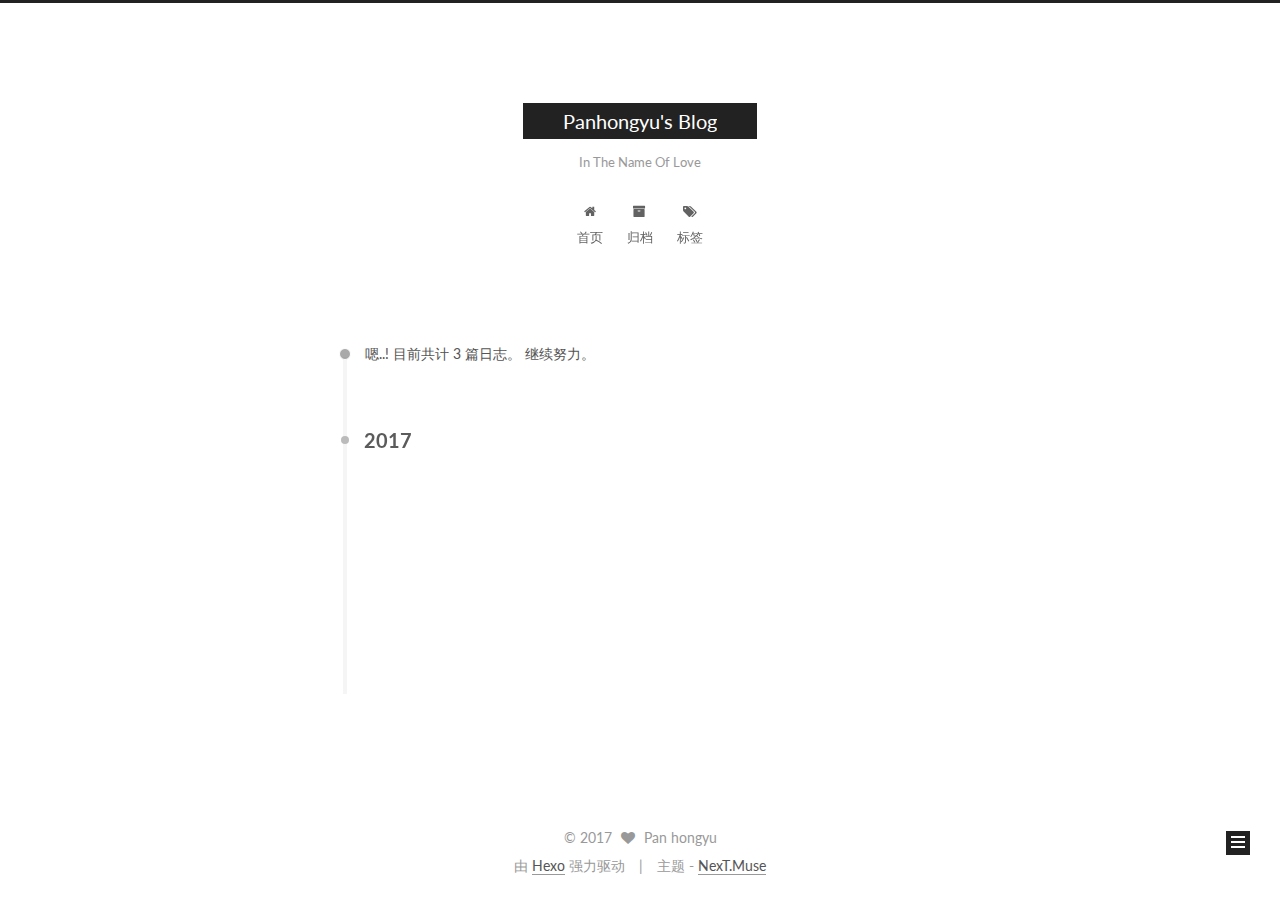
==== archives/index.html @ 6cff79be "Site updated: 2017-04-09 00:14:05" ====
<!doctype html>



  


<html class="theme-next muse use-motion" lang="zh-Hans">
<head>
  <meta charset="UTF-8"/>
<meta http-equiv="X-UA-Compatible" content="IE=edge" />
<meta name="viewport" content="width=device-width, initial-scale=1, maximum-scale=1"/>



<meta http-equiv="Cache-Control" content="no-transform" />
<meta http-equiv="Cache-Control" content="no-siteapp" />















  
  
  <link href="/lib/fancybox/source/jquery.fancybox.css?v=2.1.5" rel="stylesheet" type="text/css" />




  
  
  
  

  
    
    
  

  

  

  

  

  
    
    
    <link href="//fonts.googleapis.com/css?family=Lato:300,300italic,400,400italic,700,700italic&subset=latin,latin-ext" rel="stylesheet" type="text/css">
  






<link href="/lib/font-awesome/css/font-awesome.min.css?v=4.6.2" rel="stylesheet" type="text/css" />

<link href="/css/main.css?v=5.1.0" rel="stylesheet" type="text/css" />


  <meta name="keywords" content="Hexo, NexT" />




  


  <link rel="alternate" href="/atom.xml" title="Panhongyu's Blog" type="application/atom+xml" />




  <link rel="shortcut icon" type="image/x-icon" href="/favicon.ico?v=5.1.0" />






<meta property="og:type" content="website">
<meta property="og:title" content="Panhongyu's Blog">
<meta property="og:url" content="http://yoursite.com/archives/index.html">
<meta property="og:site_name" content="Panhongyu's Blog">
<meta name="twitter:card" content="summary">
<meta name="twitter:title" content="Panhongyu's Blog">



<script type="text/javascript" id="hexo.configurations">
  var NexT = window.NexT || {};
  var CONFIG = {
    root: '/',
    scheme: 'Muse',
    sidebar: {"position":"left","display":"post","offset":12,"offset_float":0,"b2t":false,"scrollpercent":false},
    fancybox: true,
    motion: true,
    duoshuo: {
      userId: '0',
      author: '博主'
    },
    algolia: {
      applicationID: '',
      apiKey: '',
      indexName: '',
      hits: {"per_page":10},
      labels: {"input_placeholder":"Search for Posts","hits_empty":"We didn't find any results for the search: ${query}","hits_stats":"${hits} results found in ${time} ms"}
    }
  };
</script>



  <link rel="canonical" href="http://yoursite.com/archives/"/>





  <title> 归档 | Panhongyu's Blog </title>
</head>

<body itemscope itemtype="http://schema.org/WebPage" lang="zh-Hans">

  














  
  
    
  

  <div class="container sidebar-position-left  page-archive  ">
    <div class="headband"></div>

    <header id="header" class="header" itemscope itemtype="http://schema.org/WPHeader">
      <div class="header-inner"><div class="site-brand-wrapper">
  <div class="site-meta ">
    

    <div class="custom-logo-site-title">
      <a href="/"  class="brand" rel="start">
        <span class="logo-line-before"><i></i></span>
        <span class="site-title">Panhongyu's Blog</span>
        <span class="logo-line-after"><i></i></span>
      </a>
    </div>
      
        <p class="site-subtitle">In The Name Of Love</p>
      
  </div>

  <div class="site-nav-toggle">
    <button>
      <span class="btn-bar"></span>
      <span class="btn-bar"></span>
      <span class="btn-bar"></span>
    </button>
  </div>
</div>

<nav class="site-nav">
  

  
    <ul id="menu" class="menu">
      
        
        <li class="menu-item menu-item-home">
          <a href="/" rel="section">
            
              <i class="menu-item-icon fa fa-fw fa-home"></i> <br />
            
            首页
          </a>
        </li>
      
        
        <li class="menu-item menu-item-archives">
          <a href="/archives" rel="section">
            
              <i class="menu-item-icon fa fa-fw fa-archive"></i> <br />
            
            归档
          </a>
        </li>
      
        
        <li class="menu-item menu-item-tags">
          <a href="/tags" rel="section">
            
              <i class="menu-item-icon fa fa-fw fa-tags"></i> <br />
            
            标签
          </a>
        </li>
      

      
    </ul>
  

  
</nav>



 </div>
    </header>

    <main id="main" class="main">
      <div class="main-inner">
        <div class="content-wrap">
          <div id="content" class="content">
            

  <section id="posts" class="posts-collapse">
    <span class="archive-move-on"></span>

    <span class="archive-page-counter">
      
      
      
        
      
      嗯..! 目前共计 3 篇日志。 继续努力。
    </span>

    

      
      
      

      
        
        <div class="collection-title">
          <h2 class="archive-year motion-element" id="archive-year-2017">2017</h2>
        </div>
      
      

      

  <article class="post post-type-normal" itemscope itemtype="http://schema.org/Article">
    <header class="post-header">

      <h1 class="post-title">
        
            <a class="post-title-link" href="/2017/04/07/Love/" itemprop="url">
              
                <span itemprop="name">Love</span>
              
            </a>
        
      </h1>

      <div class="post-meta">
        <time class="post-time" itemprop="dateCreated"
              datetime="2017-04-07T21:34:29+08:00"
              content="2017-04-07" >
          04-07
        </time>
      </div>

    </header>
  </article>



    

      
      
      

      
      

      

  <article class="post post-type-normal" itemscope itemtype="http://schema.org/Article">
    <header class="post-header">

      <h1 class="post-title">
        
            <a class="post-title-link" href="/2017/04/07/Happy-Birthday/" itemprop="url">
              
                <span itemprop="name">Happy Birthday</span>
              
            </a>
        
      </h1>

      <div class="post-meta">
        <time class="post-time" itemprop="dateCreated"
              datetime="2017-04-07T13:30:59+08:00"
              content="2017-04-07" >
          04-07
        </time>
      </div>

    </header>
  </article>



    

      
      
      

      
      

      

  <article class="post post-type-normal" itemscope itemtype="http://schema.org/Article">
    <header class="post-header">

      <h1 class="post-title">
        
            <a class="post-title-link" href="/2017/04/07/hello-world/" itemprop="url">
              
                <span itemprop="name">Hello World</span>
              
            </a>
        
      </h1>

      <div class="post-meta">
        <time class="post-time" itemprop="dateCreated"
              datetime="2017-04-07T13:23:41+08:00"
              content="2017-04-07" >
          04-07
        </time>
      </div>

    </header>
  </article>



    

  </section>

  



          </div>
          


          

        </div>
        
          
  
  <div class="sidebar-toggle">
    <div class="sidebar-toggle-line-wrap">
      <span class="sidebar-toggle-line sidebar-toggle-line-first"></span>
      <span class="sidebar-toggle-line sidebar-toggle-line-middle"></span>
      <span class="sidebar-toggle-line sidebar-toggle-line-last"></span>
    </div>
  </div>

  <aside id="sidebar" class="sidebar">
    <div class="sidebar-inner">

      

      

      <section class="site-overview sidebar-panel sidebar-panel-active">
        <div class="site-author motion-element" itemprop="author" itemscope itemtype="http://schema.org/Person">
          <img class="site-author-image" itemprop="image"
               src="/images/avatar.gif"
               alt="Pan hongyu" />
          <p class="site-author-name" itemprop="name">Pan hongyu</p>
           
              <p class="site-description motion-element" itemprop="description"></p>
          
        </div>
        <nav class="site-state motion-element">

          
            <div class="site-state-item site-state-posts">
              <a href="/archives">
                <span class="site-state-item-count">3</span>
                <span class="site-state-item-name">日志</span>
              </a>
            </div>
          

          

          

        </nav>

        
          <div class="feed-link motion-element">
            <a href="/atom.xml" rel="alternate">
              <i class="fa fa-rss"></i>
              RSS
            </a>
          </div>
        

        <div class="links-of-author motion-element">
          
        </div>

        
        

        
        

        


      </section>

      

      

    </div>
  </aside>


        
      </div>
    </main>

    <footer id="footer" class="footer">
      <div class="footer-inner">
        <div class="copyright" >
  
  &copy; 
  <span itemprop="copyrightYear">2017</span>
  <span class="with-love">
    <i class="fa fa-heart"></i>
  </span>
  <span class="author" itemprop="copyrightHolder">Pan hongyu</span>
</div>


<div class="powered-by">
  由 <a class="theme-link" href="https://hexo.io">Hexo</a> 强力驱动
</div>

<div class="theme-info">
  主题 -
  <a class="theme-link" href="https://github.com/iissnan/hexo-theme-next">
    NexT.Muse
  </a>
</div>


<script type="text/javascript">  
 window.onload = function() {
    var show = document.getElementById("show");
   setInterval(function() {
    var time = new Date();
// ������ʱ���´�0��ʼȡֵ��+1
    var m = time.getMonth() + 1;
 //�����Լ����͵Ĵ���ʱ��������ֵ
    var t = "��ʾ����"+(time.getFullYear()-2017) + "2017"+ (m-3) + "4"
              + time.getDate() + "8 " + time.getHours() + "19"
               + time.getMinutes() + "35" + time.getSeconds() + "3";
    show.innerHTML = t;
   }, 1000);
  };
</script> 
<div id="show"></div>

        

        
      </div>
    </footer>

    
      <div class="back-to-top">
        <i class="fa fa-arrow-up"></i>
        
      </div>
    

  </div>

  

<script type="text/javascript">
  if (Object.prototype.toString.call(window.Promise) !== '[object Function]') {
    window.Promise = null;
  }
</script>









  






  
  <script type="text/javascript" src="/lib/jquery/index.js?v=2.1.3"></script>

  
  <script type="text/javascript" src="/lib/fastclick/lib/fastclick.min.js?v=1.0.6"></script>

  
  <script type="text/javascript" src="/lib/jquery_lazyload/jquery.lazyload.js?v=1.9.7"></script>

  
  <script type="text/javascript" src="/lib/velocity/velocity.min.js?v=1.2.1"></script>

  
  <script type="text/javascript" src="/lib/velocity/velocity.ui.min.js?v=1.2.1"></script>

  
  <script type="text/javascript" src="/lib/fancybox/source/jquery.fancybox.pack.js?v=2.1.5"></script>


  


  <script type="text/javascript" src="/js/src/utils.js?v=5.1.0"></script>

  <script type="text/javascript" src="/js/src/motion.js?v=5.1.0"></script>



  
  

  
  
    <script type="text/javascript" id="motion.page.archive">
      $('.archive-year').velocity('transition.slideLeftIn');
    </script>
  


  


  <script type="text/javascript" src="/js/src/bootstrap.js?v=5.1.0"></script>



  


  




	





  





  





  






  





  

  

  

  

</body>
</html>
---- css/main.css ----
/* normalize.css v3.0.2 | MIT License | git.io/normalize */
html {
  font-family: sans-serif; /* 1 */
  -ms-text-size-adjust: 100%; /* 2 */
  -webkit-text-size-adjust: 100%; /* 2 */
}
body {
  margin: 0;
}
article,
aside,
details,
figcaption,
figure,
footer,
header,
hgroup,
main,
menu,
nav,
section,
summary {
  display: block;
}
audio,
canvas,
progress,
video {
  display: inline-block; /* 1 */
  vertical-align: baseline; /* 2 */
}
audio:not([controls]) {
  display: none;
  height: 0;
}
[hidden],
template {
  display: none;
}
a {
  background-color: transparent;
}
a:active,
a:hover {
  outline: 0;
}
abbr[title] {
  border-bottom: 1px dotted;
}
b,
strong {
  font-weight: bold;
}
dfn {
  font-style: italic;
}
h1 {
  font-size: 2em;
  margin: 0.67em 0;
}
mark {
  background: #ff0;
  color: #000;
}
small {
  font-size: 80%;
}
sub,
sup {
  font-size: 75%;
  line-height: 0;
  position: relative;
  vertical-align: baseline;
}
sup {
  top: -0.5em;
}
sub {
  bottom: -0.25em;
}
img {
  border: 0;
}
svg:not(:root) {
  overflow: hidden;
}
figure {
  margin: 1em 40px;
}
hr {
  -moz-box-sizing: content-box;
  box-sizing: content-box;
  height: 0;
}
pre {
  overflow: auto;
}
code,
kbd,
pre,
samp {
  font-family: monospace, monospace;
  font-size: 1em;
}
button,
input,
optgroup,
select,
textarea {
  color: inherit; /* 1 */
  font: inherit; /* 2 */
  margin: 0; /* 3 */
}
button {
  overflow: visible;
}
button,
select {
  text-transform: none;
}
button,
html input[type="button"],
input[type="reset"],
input[type="submit"] {
  -webkit-appearance: button; /* 2 */
  cursor: pointer; /* 3 */
}
button[disabled],
html input[disabled] {
  cursor: default;
}
button::-moz-focus-inner,
input::-moz-focus-inner {
  border: 0;
  padding: 0;
}
input {
  line-height: normal;
}
input[type="checkbox"],
input[type="radio"] {
  box-sizing: border-box; /* 1 */
  padding: 0; /* 2 */
}
input[type="number"]::-webkit-inner-spin-button,
input[type="number"]::-webkit-outer-spin-button {
  height: auto;
}
input[type="search"] {
  -webkit-appearance: textfield; /* 1 */
  -moz-box-sizing: content-box;
  -webkit-box-sizing: content-box; /* 2 */
  box-sizing: content-box;
}
input[type="search"]::-webkit-search-cancel-button,
input[type="search"]::-webkit-search-decoration {
  -webkit-appearance: none;
}
fieldset {
  border: 1px solid #c0c0c0;
  margin: 0 2px;
  padding: 0.35em 0.625em 0.75em;
}
legend {
  border: 0; /* 1 */
  padding: 0; /* 2 */
}
textarea {
  overflow: auto;
}
optgroup {
  font-weight: bold;
}
table {
  border-collapse: collapse;
  border-spacing: 0;
}
td,
th {
  padding: 0;
}
::selection {
  background: #262a30;
  color: #fff;
}
body {
  position: relative;
  font-family: 'Lato', "PingFang SC", "Microsoft YaHei", sans-serif;
  font-size: 14px;
  line-height: 2;
  color: #555;
  background: #fff;
}
@media (max-width: 767px) {
  body {
    padding-right: 0 !important;
  }
}
@media (min-width: 768px) and (max-width: 991px) {
  body {
    padding-right: 0 !important;
  }
}
@media (min-width: 1600px) {
  body {
    font-size: 16px;
  }
}
h1,
h2,
h3,
h4,
h5,
h6 {
  margin: 0;
  padding: 0;
  font-weight: bold;
  line-height: 1.5;
  font-family: 'Lato', "PingFang SC", "Microsoft YaHei", sans-serif;
}
h2,
h3,
h4,
h5,
h6 {
  margin: 20px 0 15px;
}
h1 {
  font-size: 22px;
}
@media (max-width: 767px) {
  h1 {
    font-size: 18px;
  }
}
h2 {
  font-size: 20px;
}
@media (max-width: 767px) {
  h2 {
    font-size: 16px;
  }
}
h3 {
  font-size: 18px;
}
@media (max-width: 767px) {
  h3 {
    font-size: 14px;
  }
}
h4 {
  font-size: 16px;
}
@media (max-width: 767px) {
  h4 {
    font-size: 12px;
  }
}
h5 {
  font-size: 14px;
}
@media (max-width: 767px) {
  h5 {
    font-size: 10px;
  }
}
h6 {
  font-size: 12px;
}
@media (max-width: 767px) {
  h6 {
    font-size: 8px;
  }
}
p {
  margin: 0 0 25px 0;
}
a {
  color: #555;
  text-decoration: none;
  border-bottom: 1px solid #999;
  word-wrap: break-word;
}
a:hover {
  color: #222;
  border-bottom-color: #222;
}
blockquote {
  margin: 0;
  padding: 0;
}
img {
  display: block;
  margin: auto;
  max-width: 100%;
  height: auto;
}
hr {
  margin: 40px 0;
  height: 3px;
  border: none;
  background-color: #ddd;
  background-image: repeating-linear-gradient(-45deg, #fff, #fff 4px, transparent 4px, transparent 8px);
}
blockquote {
  padding: 0 15px;
  color: #666;
  border-left: 4px solid #ddd;
}
blockquote cite::before {
  content: "-";
  padding: 0 5px;
}
dt {
  font-weight: 700;
}
dd {
  margin: 0;
  padding: 0;
}
.text-left {
  text-align: left;
}
.text-center {
  text-align: center;
}
.text-right {
  text-align: right;
}
.text-justify {
  text-align: justify;
}
.text-nowrap {
  white-space: nowrap;
}
.text-lowercase {
  text-transform: lowercase;
}
.text-uppercase {
  text-transform: uppercase;
}
.text-capitalize {
  text-transform: capitalize;
}
.center-block {
  display: block;
  margin-left: auto;
  margin-right: auto;
}
.clearfix:before,
.clearfix:after {
  content: " ";
  display: table;
}
.clearfix:after {
  clear: both;
}
.pullquote {
  width: 45%;
}
.pullquote.left {
  float: left;
  margin-left: 5px;
  margin-right: 10px;
}
.pullquote.right {
  float: right;
  margin-left: 10px;
  margin-right: 5px;
}
.affix.affix.affix {
  position: fixed;
}
.translation {
  margin-top: -20px;
  font-size: 14px;
  color: #999;
}
.scrollbar-measure {
  width: 100px;
  height: 100px;
  overflow: scroll;
  position: absolute;
  top: -9999px;
}
.use-motion .motion-element {
  opacity: 0;
}
table {
  margin: 20px 0;
  width: 100%;
  border-collapse: collapse;
  border-spacing: 0;
  border: 1px solid #ddd;
  font-size: 14px;
  table-layout: fixed;
  word-wrap: break-all;
}
table>tbody>tr:nth-of-type(odd) {
  background-color: #f9f9f9;
}
table>tbody>tr:hover {
  background-color: #f5f5f5;
}
caption,
th,
td {
  padding: 8px;
  text-align: left;
  vertical-align: middle;
  font-weight: normal;
}
th,
td {
  border-bottom: 3px solid #ddd;
  border-right: 1px solid #eee;
}
th {
  padding-bottom: 10px;
  font-weight: 700;
}
td {
  border-bottom-width: 1px;
}
html,
body {
  height: 100%;
}
.container {
  position: relative;
  min-height: 100%;
}
.header-inner {
  margin: 0 auto;
  padding: 100px 0 70px;
  width: 700px;
}
@media (min-width: 1600px) {
  .container .header-inner {
    width: 900px;
  }
}
.main {
  padding-bottom: 150px;
}
.main-inner {
  margin: 0 auto;
  width: 700px;
}
@media (min-width: 1600px) {
  .container .main-inner {
    width: 900px;
  }
}
.footer {
  position: absolute;
  left: 0;
  bottom: 0;
  width: 100%;
  min-height: 50px;
}
.footer-inner {
  box-sizing: border-box;
  margin: 20px auto;
  width: 700px;
}
@media (min-width: 1600px) {
  .container .footer-inner {
    width: 900px;
  }
}
pre,
.highlight {
  overflow: auto;
  margin: 20px 0;
  padding: 0;
  font-size: 13px;
  color: #4d4d4c;
  background: #f7f7f7;
  line-height: 1.6;
}
pre,
code {
  font-family: consolas, Menlo, "PingFang SC", "Microsoft YaHei", monospace;
}
code {
  padding: 2px 4px;
  word-wrap: break-word;
  color: #555;
  background: #eee;
  border-radius: 3px;
  font-size: 13px;
}
pre code {
  padding: 0;
  color: #4d4d4c;
  background: none;
  text-shadow: none;
}
.highlight {
  border-radius: 1px;
}
.highlight pre {
  border: none;
  margin: 0;
  padding: 10px 0;
}
.highlight table {
  margin: 0;
  width: auto;
  border: none;
}
.highlight td {
  border: none;
  padding: 0;
}
.highlight figcaption {
  font-size: 1em;
  color: #4d4d4c;
  line-height: 1em;
  margin-bottom: 1em;
}
.highlight figcaption:before,
.highlight figcaption:after {
  content: " ";
  display: table;
}
.highlight figcaption:after {
  clear: both;
}
.highlight figcaption a {
  float: right;
  color: #4d4d4c;
}
.highlight figcaption a:hover {
  border-bottom-color: #4d4d4c;
}
.highlight .gutter pre {
  padding-left: 10px;
  padding-right: 10px;
  color: #869194;
  text-align: right;
  background-color: #eff2f3;
}
.highlight .code pre {
  width: 100%;
  padding-left: 10px;
  padding-right: 10px;
  background-color: #f7f7f7;
}
.highlight .line {
  height: 20px;
}
.gutter {
  -webkit-user-select: none;
  -moz-user-select: none;
  -ms-user-select: none;
  user-select: none;
}
.gist table {
  width: auto;
}
.gist table td {
  border: none;
}
pre .deletion {
  background: #fdd;
}
pre .addition {
  background: #dfd;
}
pre .meta {
  color: #8959a8;
}
pre .comment {
  color: #8e908c;
}
pre .variable,
pre .attribute,
pre .tag,
pre .regexp,
pre .ruby .constant,
pre .xml .tag .title,
pre .xml .pi,
pre .xml .doctype,
pre .html .doctype,
pre .css .id,
pre .css .class,
pre .css .pseudo {
  color: #c82829;
}
pre .number,
pre .preprocessor,
pre .built_in,
pre .literal,
pre .params,
pre .constant,
pre .command {
  color: #f5871f;
}
pre .ruby .class .title,
pre .css .rules .attribute,
pre .string,
pre .value,
pre .inheritance,
pre .header,
pre .ruby .symbol,
pre .xml .cdata,
pre .special,
pre .number,
pre .formula {
  color: #718c00;
}
pre .title,
pre .css .hexcolor {
  color: #3e999f;
}
pre .function,
pre .python .decorator,
pre .python .title,
pre .ruby .function .title,
pre .ruby .title .keyword,
pre .perl .sub,
pre .javascript .title,
pre .coffeescript .title {
  color: #4271ae;
}
pre .keyword,
pre .javascript .function {
  color: #8959a8;
}
.full-image.full-image.full-image {
  border: none;
  max-width: 100%;
  width: auto;
  margin: 20px auto;
}
@media (min-width: 992px) {
  .full-image.full-image.full-image {
    max-width: none;
    width: 110%;
    margin: 25px -5%;
  }
}
.blockquote-center,
.page-home .post-type-quote blockquote,
.page-post-detail .post-type-quote blockquote {
  position: relative;
  margin: 40px 0;
  padding: 0;
  border-left: none;
  text-align: center;
}
.blockquote-center::before,
.page-home .post-type-quote blockquote::before,
.page-post-detail .post-type-quote blockquote::before,
.blockquote-center::after,
.page-home .post-type-quote blockquote::after,
.page-post-detail .post-type-quote blockquote::after {
  position: absolute;
  content: ' ';
  display: block;
  width: 100%;
  height: 24px;
  opacity: 0.2;
  background-repeat: no-repeat;
  background-position: 0 -6px;
  background-size: 22px 22px;
}
.blockquote-center::before,
.page-home .post-type-quote blockquote::before,
.page-post-detail .post-type-quote blockquote::before {
  top: -20px;
  background-image: url("../images/quote-l.svg");
  border-top: 1px solid #ccc;
}
.blockquote-center::after,
.page-home .post-type-quote blockquote::after,
.page-post-detail .post-type-quote blockquote::after {
  bottom: -20px;
  background-image: url("../images/quote-r.svg");
  border-bottom: 1px solid #ccc;
  background-position: 100% 8px;
}
.blockquote-center p,
.page-home .post-type-quote blockquote p,
.page-post-detail .post-type-quote blockquote p,
.blockquote-center div,
.page-home .post-type-quote blockquote div,
.page-post-detail .post-type-quote blockquote div {
  text-align: center;
}
.post .post-body .group-picture img {
  box-sizing: border-box;
  padding: 0 3px;
  border: none;
}
.post .group-picture-row {
  overflow: hidden;
  margin-top: 6px;
}
.post .group-picture-row:first-child {
  margin-top: 0;
}
.post .group-picture-column {
  float: left;
}
.page-post-detail .post-body .group-picture-column {
  float: none;
  margin-top: 10px;
  width: auto !important;
}
.page-post-detail .post-body .group-picture-column img {
  margin: 0 auto;
}
.page-archive .group-picture-container {
  overflow: hidden;
}
.page-archive .group-picture-row {
  float: left;
}
.page-archive .group-picture-row:first-child {
  margin-top: 6px;
}
.page-archive .group-picture-column {
  max-width: 150px;
  max-height: 150px;
}
.note {
  padding: 20px;
  margin: 20px 0;
  border: 1px solid #eee;
  border-left-width: 5px;
  border-radius: 3px;
}
.note h2,
.note h3,
.note h4,
.note h5,
.note h6 {
  margin-top: 0;
  margin-bottom: 5px;
}
.note p:last-child {
  margin-bottom: 0;
}
.note code {
  border-radius: 3px;
}
.note+.note {
  margin-top: -5px;
}
.default {
  border-left-color: #777;
}
.default h2,
.default h3,
.default h4,
.default h5,
.default h6 {
  color: #777;
}
.primary {
  border-left-color: #428bca;
}
.primary h2,
.primary h3,
.primary h4,
.primary h5,
.primary h6 {
  color: #428bca;
}
.success {
  border-left-color: #5cb85c;
}
.success h2,
.success h3,
.success h4,
.success h5,
.success h6 {
  color: #5cb85c;
}
.danger {
  border-left-color: #d9534f;
}
.danger h2,
.danger h3,
.danger h4,
.danger h5,
.danger h6 {
  color: #d9534f;
}
.warning {
  border-left-color: #f0ad4e;
}
.warning h2,
.warning h3,
.warning h4,
.warning h5,
.warning h6 {
  color: #f0ad4e;
}
.info {
  border-left-color: #5bc0de;
}
.info h2,
.info h3,
.info h4,
.info h5,
.info h6 {
  color: #5bc0de;
}
.btn {
  display: inline-block;
  padding: 0 20px;
  font-size: 14px;
  color: #fff;
  background: #222;
  border: 2px solid #222;
  text-decoration: none;
  border-radius: 0;
  transition-property: background-color;
  transition-duration: 0.2s;
  transition-timing-function: ease-in-out;
  transition-delay: 0s;
}
.btn:hover,
.post-button .btn:hover {
  border-color: #222;
  color: #222;
  background: #fff;
}
.btn-bar {
  display: block;
  width: 22px;
  height: 2px;
  background: #555;
  border-radius: 1px;
}
.btn-bar+.btn-bar {
  margin-top: 4px;
}
.pagination {
  margin: 120px 0 40px;
  text-align: center;
  border-top: 1px solid #eee;
}
.page-number-basic,
.pagination .prev,
.pagination .next,
.pagination .page-number,
.pagination .space {
  display: inline-block;
  position: relative;
  top: -1px;
  margin: 0 10px;
  padding: 0 10px;
  line-height: 30px;
}
@media (max-width: 767px) {
  .page-number-basic,
  .pagination .prev,
  .pagination .next,
  .pagination .page-number,
  .pagination .space {
    margin: 0 5px;
  }
}
.pagination .prev,
.pagination .next,
.pagination .page-number {
  border-bottom: 0;
  border-top: 1px solid #eee;
  transition-property: border-color;
  transition-duration: 0.2s;
  transition-timing-function: ease-in-out;
  transition-delay: 0s;
}
.pagination .prev:hover,
.pagination .next:hover,
.pagination .page-number:hover {
  border-top-color: #222;
}
.pagination .space {
  padding: 0;
  margin: 0;
}
.pagination .prev {
  margin-left: 0;
}
.pagination .next {
  margin-right: 0;
}
.pagination .page-number.current {
  color: #fff;
  background: #ccc;
  border-top-color: #ccc;
}
@media (max-width: 767px) {
  .pagination {
    border-top: none;
  }
  .pagination .prev,
  .pagination .next,
  .pagination .page-number {
    margin-bottom: 10px;
    border-top: 0;
    border-bottom: 1px solid #eee;
  }
  .pagination .prev:hover,
  .pagination .next:hover,
  .pagination .page-number:hover {
    border-bottom-color: #222;
  }
}
.comments {
  margin: 60px 20px 0;
}
.tag-cloud {
  text-align: center;
}
.tag-cloud a {
  display: inline-block;
  margin: 10px;
}
.back-to-top {
  box-sizing: border-box;
  position: fixed;
  bottom: -100px;
  right: 30px;
  z-index: 1050;
  padding: 0 6px;
  width: 24px;
  background: #222;
  font-size: 12px;
  opacity: 1;
  color: #fff;
  cursor: pointer;
  text-align: center;
  -webkit-transform: translateZ(0);
  transition-property: bottom;
  transition-duration: 0.2s;
  transition-timing-function: ease-in-out;
  transition-delay: 0s;
}
@media (max-width: 767px) {
  .back-to-top {
    display: none;
  }
}
@media (min-width: 768px) and (max-width: 991px) {
  .back-to-top {
    display: none;
  }
}
.back-to-top.back-to-top-on {
  bottom: 19px;
}
.header {
  background: #fff;
}
.header-inner {
  position: relative;
}
.headband {
  height: 3px;
  background: #222;
}
.site-meta {
  margin: 0;
  text-align: center;
}
@media (max-width: 767px) {
  .site-meta {
    text-align: center;
  }
}
.brand {
  position: relative;
  display: inline-block;
  padding: 0 40px;
  color: #fff;
  background: #222;
  border-bottom: none;
}
.brand:hover {
  color: #fff;
}
.logo {
  display: inline-block;
  margin-right: 5px;
  line-height: 36px;
  vertical-align: top;
}
.site-title {
  display: inline-block;
  vertical-align: top;
  line-height: 36px;
  font-size: 20px;
  font-weight: normal;
  font-family: 'Lato', "PingFang SC", "Microsoft YaHei", sans-serif;
}
.site-subtitle {
  margin-top: 10px;
  font-size: 13px;
  color: #999;
}
.use-motion .brand {
  opacity: 0;
}
.use-motion .logo,
.use-motion .site-title,
.use-motion .site-subtitle {
  opacity: 0;
  position: relative;
  top: -10px;
}
.site-nav-toggle {
  display: none;
  position: absolute;
  top: 10px;
  left: 10px;
}
@media (max-width: 767px) {
  .site-nav-toggle {
    display: block;
  }
}
.site-nav-toggle button {
  margin-top: 2px;
  padding: 9px 10px;
  background: transparent;
  border: none;
}
@media (max-width: 767px) {
  .site-nav {
    display: none;
    margin: 0 -10px;
    padding: 0 10px;
    clear: both;
    border-top: 1px solid #ddd;
  }
}
@media (min-width: 768px) and (max-width: 991px) {
  .site-nav {
    display: block !important;
  }
}
@media (min-width: 992px) {
  .site-nav {
    display: block !important;
  }
}
.menu {
  margin-top: 20px;
  padding-left: 0;
  text-align: center;
}
.menu .menu-item {
  display: inline-block;
  margin: 0 10px;
  list-style: none;
}
@media screen and (max-width: 767px) {
  .menu .menu-item {
    margin-top: 10px;
  }
}
.menu .menu-item a {
  display: block;
  font-size: 13px;
  line-height: inherit;
  border-bottom: 1px solid transparent;
  transition-property: border-color;
  transition-duration: 0.2s;
  transition-timing-function: ease-in-out;
  transition-delay: 0s;
}
.menu .menu-item a:hover {
  border-bottom-color: #222;
}
.menu .menu-item .fa {
  margin-right: 5px;
}
.use-motion .menu-item {
  opacity: 0;
}
.post-body {
  font-family: 'Lato', "PingFang SC", "Microsoft YaHei", sans-serif;
}
@media (max-width: 767px) {
  .post-body {
    word-break: break-word;
  }
}
.post-body .fancybox img {
  display: block !important;
  margin: 0 auto;
  cursor: pointer;
  cursor: zoom-in;
  cursor: -webkit-zoom-in;
}
.post-body .image-caption,
.post-body .figure .caption {
  margin: 10px auto 15px;
  text-align: center;
  font-size: 14px;
  color: #999;
  font-weight: bold;
  line-height: 1;
}
.post-sticky-flag {
  display: inline-block;
  font-size: 16px;
  -ms-transform: rotate(30deg);
  -webkit-transform: rotate(30deg);
  -moz-transform: rotate(30deg);
  -ms-transform: rotate(30deg);
  -o-transform: rotate(30deg);
  transform: rotate(30deg);
}
.posts-expand {
  padding-top: 40px;
}
@media (max-width: 767px) {
  .posts-expand {
    margin: 0 20px;
  }
  .post-body pre {
    padding: 10px;
  }
  .post-body pre .gutter pre {
    padding-right: 10px;
  }
  .post-body .highlight {
    margin-left: -40px;
    margin-right: -40px;
    padding: 0;
  }
  .post-body .highlight .gutter pre {
    padding-right: 10px;
  }
}
@media (min-width: 992px) {
  .posts-expand .post-body {
    text-align: justify;
  }
}
.posts-expand .post-body h2,
.posts-expand .post-body h3,
.posts-expand .post-body h4,
.posts-expand .post-body h5,
.posts-expand .post-body h6 {
  padding-top: 10px;
}
.posts-expand .post-body h2 .header-anchor,
.posts-expand .post-body h3 .header-anchor,
.posts-expand .post-body h4 .header-anchor,
.posts-expand .post-body h5 .header-anchor,
.posts-expand .post-body h6 .header-anchor {
  float: right;
  margin-left: 10px;
  color: #ccc;
  border-bottom-style: none;
  visibility: hidden;
}
.posts-expand .post-body h2 .header-anchor:hover,
.posts-expand .post-body h3 .header-anchor:hover,
.posts-expand .post-body h4 .header-anchor:hover,
.posts-expand .post-body h5 .header-anchor:hover,
.posts-expand .post-body h6 .header-anchor:hover {
  color: inherit;
}
.posts-expand .post-body h2:hover .header-anchor,
.posts-expand .post-body h3:hover .header-anchor,
.posts-expand .post-body h4:hover .header-anchor,
.posts-expand .post-body h5:hover .header-anchor,
.posts-expand .post-body h6:hover .header-anchor {
  visibility: visible;
}
.posts-expand .post-body ul li {
  list-style: circle;
}
.posts-expand .post-body img {
  box-sizing: border-box;
  margin: auto;
  padding: 3px;
  border: 1px solid #ddd;
}
.posts-expand .fancybox img {
  margin: 0 auto;
}
@media (max-width: 767px) {
  .posts-collapse {
    margin: 0 20px;
  }
  .posts-collapse .post-title,
  .posts-collapse .post-meta {
    display: block;
    width: auto;
    text-align: left;
  }
}
.posts-collapse {
  position: relative;
  z-index: 1010;
  margin-left: 55px;
}
.posts-collapse::after {
  content: " ";
  position: absolute;
  top: 20px;
  left: 0;
  margin-left: -2px;
  width: 4px;
  height: 100%;
  background: #f5f5f5;
  z-index: -1;
}
@media (max-width: 767px) {
  .posts-collapse {
    margin: 0 20px;
  }
}
.posts-collapse .collection-title {
  position: relative;
  margin: 60px 0;
}
.posts-collapse .collection-title h2 {
  margin-left: 20px;
}
.posts-collapse .collection-title small {
  color: #bbb;
}
.posts-collapse .collection-title::before {
  content: " ";
  position: absolute;
  left: 0;
  top: 50%;
  margin-left: -4px;
  margin-top: -4px;
  width: 8px;
  height: 8px;
  background: #bbb;
  border-radius: 50%;
}
.posts-collapse .post {
  margin: 30px 0;
}
.posts-collapse .post-header {
  position: relative;
  transition-duration: 0.2s;
  transition-timing-function: ease-in-out;
  transition-delay: 0s;
  transition-property: border;
  border-bottom: 1px dashed #ccc;
}
.posts-collapse .post-header::before {
  content: " ";
  position: absolute;
  left: 0;
  top: 12px;
  width: 6px;
  height: 6px;
  margin-left: -4px;
  background: #bbb;
  border-radius: 50%;
  border: 1px solid #fff;
  transition-duration: 0.2s;
  transition-timing-function: ease-in-out;
  transition-delay: 0s;
  transition-property: background;
}
.posts-collapse .post-header:hover {
  border-bottom-color: #666;
}
.posts-collapse .post-header:hover::before {
  background: #222;
}
.posts-collapse .post-meta {
  position: absolute;
  font-size: 12px;
  left: 20px;
  top: 5px;
}
.posts-collapse .post-comments-count {
  display: none;
}
.posts-collapse .post-title {
  margin-left: 60px;
  font-size: 16px;
  font-weight: normal;
  line-height: inherit;
}
.posts-collapse .post-title::after {
  margin-left: 3px;
  opacity: 0.6;
}
.posts-collapse .post-title a {
  color: #666;
  border-bottom: none;
}
.page-home .post-type-quote .post-header,
.page-post-detail .post-type-quote .post-header,
.page-home .post-type-quote .post-tags,
.page-post-detail .post-type-quote .post-tags {
  display: none;
}
.posts-expand .post-title {
  font-size: 26px;
  text-align: center;
  word-break: break-word;
  font-weight: 400;
}
@media (max-width: 767px) {
  .posts-expand .post-title {
    font-size: 22px;
  }
}
.posts-expand .post-title-link {
  display: inline-block;
  position: relative;
  color: #555;
  border-bottom: none;
  line-height: 1.2;
  vertical-align: top;
}
.posts-expand .post-title-link::before {
  content: "";
  position: absolute;
  width: 100%;
  height: 2px;
  bottom: 0;
  left: 0;
  background-color: #000;
  visibility: hidden;
  -webkit-transform: scaleX(0);
  -moz-transform: scaleX(0);
  -ms-transform: scaleX(0);
  -o-transform: scaleX(0);
  transform: scaleX(0);
  transition-duration: 0.2s;
  transition-timing-function: ease-in-out;
  transition-delay: 0s;
}
.posts-expand .post-title-link:hover::before {
  visibility: visible;
  -webkit-transform: scaleX(1);
  -moz-transform: scaleX(1);
  -ms-transform: scaleX(1);
  -o-transform: scaleX(1);
  transform: scaleX(1);
}
.posts-expand .post-title-link .fa {
  font-size: 16px;
}
.posts-expand .post-meta {
  margin: 3px 0 60px 0;
  color: #999;
  font-family: 'Lato', "PingFang SC", "Microsoft YaHei", sans-serif;
  font-size: 12px;
  text-align: center;
}
.posts-expand .post-meta .post-category-list {
  display: inline-block;
  margin: 0;
  padding: 3px;
}
.posts-expand .post-meta .post-category-list-link {
  color: #999;
}
.posts-expand .post-meta .post-description {
  font-size: 14px;
  margin-top: 2px;
}
.post-meta-divider {
  margin: 0 0.5em;
}
.post-meta-item-icon {
  margin-right: 3px;
}
@media (min-width: 768px) and (max-width: 991px) {
  .post-meta-item-icon {
    display: inline-block;
  }
}
@media (max-width: 767px) {
  .post-meta-item-icon {
    display: inline-block;
  }
}
@media (min-width: 768px) and (max-width: 991px) {
  .post-meta-item-text {
    display: none;
  }
}
@media (max-width: 767px) {
  .post-meta-item-text {
    display: none;
  }
}
@media (max-width: 767px) {
  .posts-expand .post-comments-count {
    display: none;
  }
}
.social-like {
  font-size: 14px;
  height: 20px;
  text-align: center;
  border-top: 1px solid #eee;
  padding-top: 9px;
  margin-top: 45px;
  display: flex;
  justify-content: center;
}
.vk_like {
  width: 85px;
  height: 21px;
  padding-top: 7px;
  align-self: center;
}
.fb_like {
  height: 30px;
  align-self: center;
}
.post-button {
  margin-top: 50px;
}
.post-button .btn {
  color: #fff;
  font-size: 14px;
  background: #222;
  border-radius: 0;
  line-height: 2;
  margin: 0 4px 8px 4px;
}
.post-button .fa-fw {
  width: 1.285714285714286em;
  text-align: left;
}
.posts-expand .post-tags {
  margin-top: 40px;
  text-align: center;
}
.posts-expand .post-tags a {
  display: inline-block;
  margin-right: 10px;
  font-size: 13px;
}
.post-nav {
  display: table;
  margin-top: 15px;
  width: 100%;
  border-top: 1px solid #eee;
}
.post-nav-divider {
  display: table-cell;
  width: 10%;
}
.post-nav-item {
  display: table-cell;
  padding: 10px 0 0 0;
  width: 45%;
  vertical-align: top;
}
.post-nav-item a {
  position: relative;
  display: block;
  line-height: 25px;
  font-size: 14px;
  color: #555;
  border-bottom: none;
}
.post-nav-item a:hover {
  color: #222;
  border-bottom: none;
}
.post-nav-item a:active {
  top: 2px;
}
.post-nav-item .fa {
  position: absolute;
  top: 8px;
  left: 0;
  font-size: 12px;
}
.post-nav-next a {
  padding-left: 15px;
}
.post-nav-prev {
  text-align: right;
}
.post-nav-prev a {
  padding-right: 15px;
}
.post-nav-prev .fa {
  right: 0;
  left: auto;
}
.posts-expand .post-eof {
  display: block;
  margin: 80px auto 60px;
  width: 8%;
  height: 1px;
  background: #ccc;
  text-align: center;
}
.post:last-child .post-eof.post-eof.post-eof {
  display: none;
}
.post-gallery {
  display: table;
  table-layout: fixed;
  width: 100%;
  border-collapse: separate;
}
.post-gallery-row {
  display: table-row;
}
.post-gallery .post-gallery-img {
  display: table-cell;
  text-align: center;
  vertical-align: middle;
  border: none;
}
.post-gallery .post-gallery-img img {
  max-width: 100%;
  max-height: 100%;
  border: none;
}
.fancybox-close,
.fancybox-close:hover {
  border: none;
}
.sidebar {
  position: fixed;
  right: 0;
  top: 0;
  bottom: 0;
  width: 0;
  z-index: 1040;
  box-shadow: inset 0 2px 6px #000;
  background: #222;
  -webkit-transform: translateZ(0);
}
.sidebar a {
  color: #999;
  border-bottom-color: #555;
}
.sidebar a:hover {
  color: #eee;
}
@media (min-width: 768px) and (max-width: 991px) {
  .sidebar {
    display: none !important;
  }
}
@media (max-width: 767px) {
  .sidebar {
    display: none !important;
  }
}
.sidebar-inner {
  position: relative;
  padding: 20px 10px;
  color: #999;
  text-align: center;
}
.sidebar-toggle {
  position: fixed;
  right: 30px;
  bottom: 45px;
  width: 14px;
  height: 14px;
  padding: 5px;
  background: #222;
  line-height: 0;
  z-index: 1050;
  cursor: pointer;
  -webkit-transform: translateZ(0);
}
@media (min-width: 768px) and (max-width: 991px) {
  .sidebar-toggle {
    display: none;
  }
}
@media (max-width: 767px) {
  .sidebar-toggle {
    display: none;
  }
}
.sidebar-toggle-line {
  position: relative;
  display: inline-block;
  vertical-align: top;
  height: 2px;
  width: 100%;
  background: #fff;
  margin-top: 3px;
}
.sidebar-toggle-line:first-child {
  margin-top: 0;
}
.site-author-image {
  display: block;
  margin: 0 auto;
  padding: 2px;
  max-width: 96px;
  height: auto;
  border: 2px solid #333;
}
.site-author-name {
  margin: 5px 0 0;
  text-align: center;
  color: #f5f5f5;
  font-weight: normal;
}
.site-description {
  margin-top: 5px;
  text-align: center;
  font-size: 14px;
  color: #999;
}
.site-state {
  overflow: hidden;
  line-height: 1.4;
  white-space: nowrap;
  text-align: center;
}
.site-state-item {
  display: inline-block;
  padding: 0 15px;
  border-left: 1px solid #333;
}
.site-state-item:first-child {
  border-left: none;
}
.site-state-item a {
  border-bottom: none;
}
.site-state-item-count {
  display: block;
  text-align: center;
  color: inherit;
  font-weight: 600;
  font-size: 18px;
}
.site-state-item-name {
  font-size: 13px;
  color: inherit;
}
.feed-link {
  margin-top: 20px;
}
.feed-link a {
  display: inline-block;
  padding: 0 15px;
  color: #fc6423;
  border: 1px solid #fc6423;
  border-radius: 4px;
}
.feed-link a i {
  color: #fc6423;
  font-size: 14px;
}
.feed-link a:hover {
  color: #fff;
  background: #fc6423;
}
.feed-link a:hover i {
  color: #fff;
}
.links-of-author {
  margin-top: 20px;
}
.links-of-author a {
  display: inline-block;
  vertical-align: middle;
  margin-right: 10px;
  margin-bottom: 10px;
  border-bottom-color: #555;
  font-size: 13px;
}
.links-of-author a:before {
  display: inline-block;
  vertical-align: middle;
  margin-right: 3px;
  content: " ";
  width: 4px;
  height: 4px;
  border-radius: 50%;
  background: #692e1a;
}
.links-of-blogroll {
  font-size: 13px;
}
.links-of-blogroll-title {
  margin-top: 20px;
  font-size: 14px;
  font-weight: 600;
}
.links-of-blogroll-list {
  margin: 0;
  padding: 0;
  list-style: none;
}
.links-of-blogroll-item {
  padding: 2px 10px;
}
.sidebar-nav {
  margin: 0 0 20px;
  padding-left: 0;
}
.sidebar-nav li {
  display: inline-block;
  cursor: pointer;
  border-bottom: 1px solid transparent;
  font-size: 14px;
  color: #555;
}
.sidebar-nav li:hover {
  color: #f5f5f5;
}
.page-post-detail .sidebar-nav-toc {
  padding: 0 5px;
}
.page-post-detail .sidebar-nav-overview {
  margin-left: 10px;
}
.sidebar-nav .sidebar-nav-active {
  color: #87daff;
  border-bottom-color: #87daff;
}
.sidebar-nav .sidebar-nav-active:hover {
  color: #87daff;
}
.sidebar-panel {
  display: none;
}
.sidebar-panel-active {
  display: block;
}
.post-toc-empty {
  font-size: 14px;
  color: #666;
}
.post-toc-wrap {
  overflow: hidden;
}
.post-toc {
  overflow: auto;
}
.post-toc ol {
  margin: 0;
  padding: 0 2px 5px 10px;
  text-align: left;
  list-style: none;
  font-size: 14px;
}
.post-toc ol > ol {
  padding-left: 0;
}
.post-toc ol a {
  transition-duration: 0.2s;
  transition-timing-function: ease-in-out;
  transition-delay: 0s;
  transition-property: all;
  color: #999;
  border-bottom-color: #555;
}
.post-toc ol a:hover {
  color: #ccc;
  border-bottom-color: #ccc;
}
.post-toc .nav-item {
  overflow: hidden;
  text-overflow: ellipsis;
  white-space: nowrap;
  line-height: 1.8;
}
.post-toc .nav .nav-child {
  display: none;
}
.post-toc .nav .active > .nav-child {
  display: block;
}
.post-toc .nav .active-current > .nav-child {
  display: block;
}
.post-toc .nav .active-current > .nav-child > .nav-item {
  display: block;
}
.post-toc .nav .active > a {
  color: #87daff;
  border-bottom-color: #87daff;
}
.post-toc .nav .active-current > a {
  color: #87daff;
}
.post-toc .nav .active-current > a:hover {
  color: #87daff;
}
.footer {
  font-size: 14px;
  color: #999;
}
.footer img {
  border: none;
}
.footer-inner {
  text-align: center;
}
.with-love {
  display: inline-block;
  margin: 0 5px;
}
.powered-by,
.theme-info {
  display: inline-block;
}
.powered-by {
  margin-right: 10px;
}
.powered-by::after {
  content: "|";
  padding-left: 10px;
}
.cc-license {
  margin-top: 10px;
  text-align: center;
}
.cc-license .cc-opacity {
  opacity: 0.7;
  border-bottom: none;
}
.cc-license .cc-opacity:hover {
  opacity: 0.9;
}
.cc-license img {
  display: inline-block;
}
.theme-next #ds-thread #ds-reset {
  color: #555;
}
.theme-next #ds-thread #ds-reset .ds-replybox {
  margin-bottom: 30px;
}
.theme-next #ds-thread #ds-reset .ds-replybox .ds-avatar,
.theme-next #ds-reset .ds-avatar img {
  box-shadow: none;
}
.theme-next #ds-thread #ds-reset .ds-textarea-wrapper {
  border-color: #c7d4e1;
  background: none;
  border-top-right-radius: 3px;
  border-top-left-radius: 3px;
}
.theme-next #ds-thread #ds-reset .ds-textarea-wrapper textarea {
  height: 60px;
}
.theme-next #ds-reset .ds-rounded-top {
  border-radius: 0;
}
.theme-next #ds-thread #ds-reset .ds-post-toolbar {
  box-sizing: border-box;
  border: 1px solid #c7d4e1;
  background: #f6f8fa;
}
.theme-next #ds-thread #ds-reset .ds-post-options {
  height: 40px;
  border: none;
  background: none;
}
.theme-next #ds-thread #ds-reset .ds-toolbar-buttons {
  top: 11px;
}
.theme-next #ds-thread #ds-reset .ds-sync {
  top: 5px;
}
.theme-next #ds-thread #ds-reset .ds-post-button {
  top: 4px;
  right: 5px;
  width: 90px;
  height: 30px;
  border: 1px solid #c5ced7;
  border-radius: 3px;
  background-image: linear-gradient(#fbfbfc, #f5f7f9);
  color: #60676d;
}
.theme-next #ds-thread #ds-reset .ds-post-button:hover {
  background-position: 0 -30px;
  color: #60676d;
}
.theme-next #ds-thread #ds-reset .ds-comments-info {
  padding: 10px 0;
}
.theme-next #ds-thread #ds-reset .ds-sort {
  display: none;
}
.theme-next #ds-thread #ds-reset li.ds-tab a.ds-current {
  border: none;
  background: #f6f8fa;
  color: #60676d;
}
.theme-next #ds-thread #ds-reset li.ds-tab a.ds-current:hover {
  background-color: #e9f0f7;
  color: #60676d;
}
.theme-next #ds-thread #ds-reset li.ds-tab a {
  border-radius: 2px;
  padding: 5px;
}
.theme-next #ds-thread #ds-reset .ds-login-buttons p {
  color: #999;
  line-height: 36px;
}
.theme-next #ds-thread #ds-reset .ds-login-buttons .ds-service-list li {
  height: 28px;
}
.theme-next #ds-thread #ds-reset .ds-service-list a {
  background: none;
  padding: 5px;
  border: 1px solid;
  border-radius: 3px;
  text-align: center;
}
.theme-next #ds-thread #ds-reset .ds-service-list a:hover {
  color: #fff;
  background: #666;
}
.theme-next #ds-thread #ds-reset .ds-service-list .ds-weibo {
  color: #fc9b00;
  border-color: #fc9b00;
}
.theme-next #ds-thread #ds-reset .ds-service-list .ds-weibo:hover {
  background: #fc9b00;
}
.theme-next #ds-thread #ds-reset .ds-service-list .ds-qq {
  color: #60a3ec;
  border-color: #60a3ec;
}
.theme-next #ds-thread #ds-reset .ds-service-list .ds-qq:hover {
  background: #60a3ec;
}
.theme-next #ds-thread #ds-reset .ds-service-list .ds-renren {
  color: #2e7ac4;
  border-color: #2e7ac4;
}
.theme-next #ds-thread #ds-reset .ds-service-list .ds-renren:hover {
  background: #2e7ac4;
}
.theme-next #ds-thread #ds-reset .ds-service-list .ds-douban {
  color: #37994c;
  border-color: #37994c;
}
.theme-next #ds-thread #ds-reset .ds-service-list .ds-douban:hover {
  background: #37994c;
}
.theme-next #ds-thread #ds-reset .ds-service-list .ds-kaixin {
  color: #fef20d;
  border-color: #fef20d;
}
.theme-next #ds-thread #ds-reset .ds-service-list .ds-kaixin:hover {
  background: #fef20d;
}
.theme-next #ds-thread #ds-reset .ds-service-list .ds-netease {
  color: #f00;
  border-color: #f00;
}
.theme-next #ds-thread #ds-reset .ds-service-list .ds-netease:hover {
  background: #f00;
}
.theme-next #ds-thread #ds-reset .ds-service-list .ds-sohu {
  color: #ffcb05;
  border-color: #ffcb05;
}
.theme-next #ds-thread #ds-reset .ds-service-list .ds-sohu:hover {
  background: #ffcb05;
}
.theme-next #ds-thread #ds-reset .ds-service-list .ds-baidu {
  color: #2831e0;
  border-color: #2831e0;
}
.theme-next #ds-thread #ds-reset .ds-service-list .ds-baidu:hover {
  background: #2831e0;
}
.theme-next #ds-thread #ds-reset .ds-service-list .ds-google {
  color: #166bec;
  border-color: #166bec;
}
.theme-next #ds-thread #ds-reset .ds-service-list .ds-google:hover {
  background: #166bec;
}
.theme-next #ds-thread #ds-reset .ds-service-list .ds-weixin {
  color: #00ce0d;
  border-color: #00ce0d;
}
.theme-next #ds-thread #ds-reset .ds-service-list .ds-weixin:hover {
  background: #00ce0d;
}
.theme-next #ds-thread #ds-reset .ds-service-list .ds-more-services {
  border: none;
}
.theme-next #ds-thread #ds-reset .ds-service-list .ds-more-services:hover {
  background: none;
}
.theme-next #ds-reset .duoshuo-ua-admin {
  display: inline-block;
  color: #f00;
}
.theme-next #ds-reset .duoshuo-ua-platform,
.theme-next #ds-reset .duoshuo-ua-browser {
  color: #ccc;
}
.theme-next #ds-reset .duoshuo-ua-platform .fa,
.theme-next #ds-reset .duoshuo-ua-browser .fa {
  display: inline-block;
  margin-right: 3px;
}
.theme-next #ds-reset .duoshuo-ua-separator {
  display: inline-block;
  margin-left: 5px;
}
.theme-next .this_ua {
  background-color: #ccc !important;
  border-radius: 4px;
  padding: 0 5px !important;
  margin: 1px 1px !important;
  border: 1px solid #bbb !important;
  color: #fff;
  display: inline-block !important;
}
.theme-next .this_ua.admin {
  background-color: #d9534f !important;
  border-color: #d9534f !important;
}
.theme-next .this_ua.platform.iOS,
.theme-next .this_ua.platform.Mac,
.theme-next .this_ua.platform.Windows {
  background-color: #39b3d7 !important;
  border-color: #46b8da !important;
}
.theme-next .this_ua.platform.Linux {
  background-color: #3a3a3a !important;
  border-color: #1f1f1f !important;
}
.theme-next .this_ua.platform.Android {
  background-color: #00c47d !important;
  border-color: #01b171 !important;
}
.theme-next .this_ua.browser.Mobile,
.theme-next .this_ua.browser.Chrome {
  background-color: #5cb85c !important;
  border-color: #4cae4c !important;
}
.theme-next .this_ua.browser.Firefox {
  background-color: #f0ad4e !important;
  border-color: #eea236 !important;
}
.theme-next .this_ua.browser.Maxthon,
.theme-next .this_ua.browser.IE {
  background-color: #428bca !important;
  border-color: #357ebd !important;
}
.theme-next .this_ua.browser.baidu,
.theme-next .this_ua.browser.UCBrowser,
.theme-next .this_ua.browser.Opera {
  background-color: #d9534f !important;
  border-color: #d43f3a !important;
}
.theme-next .this_ua.browser.Android,
.theme-next .this_ua.browser.QQBrowser {
  background-color: #78ace9 !important;
  border-color: #4cae4c !important;
}
.cloud-tie-wrapper img {
  display: inline-block;
}
.cloud-tie-wrapper .total-txt {
  font-size: 1em !important;
}
.cloud-tie-join-count .join-count {
  color: #555 !important;
  font-size: inherit !important;
  margin: 0 !important;
}
.post-spread {
  margin-top: 20px;
  text-align: center;
}
.jiathis_style {
  display: inline-block;
}
.jiathis_style a {
  border: none;
}
.post-spread {
  margin-top: 20px;
  text-align: center;
}
.bdshare-slide-button-box a {
  border: none;
}
.bdsharebuttonbox {
  display: inline-block;
}
.bdsharebuttonbox a {
  border: none;
}
.local-search-pop-overlay {
  position: fixed;
  width: 100%;
  height: 100%;
  top: 0;
  left: 0;
  z-index: 2080;
  background-color: rgba(0,0,0,0.3);
}
.local-search-popup {
  display: none;
  position: fixed;
  top: 10%;
  left: 50%;
  margin-left: -350px;
  width: 700px;
  height: 80%;
  padding: 0;
  background: #fff;
  color: #333;
  z-index: 9999;
  border-radius: 5px;
}
@media (max-width: 767px) {
  .local-search-popup {
    padding: 0;
    top: 0;
    left: 0;
    margin: 0;
    width: 100%;
    height: 100%;
    border-radius: 0;
  }
}
.local-search-popup ul.search-result-list {
  padding: 0;
  margin: 0 5px;
}
.local-search-popup p.search-result {
  border-bottom: 1px dashed #ccc;
  padding: 5px 0;
}
.local-search-popup a.search-result-title {
  font-weight: bold;
  font-size: 16px;
}
.local-search-popup .search-keyword {
  border-bottom: 1px dashed #f00;
  font-size: 14px;
  font-weight: bold;
  color: #f00;
}
.local-search-popup .local-search-header {
  padding: 5px;
  height: 36px;
  background: #f5f5f5;
  border-top-left-radius: 5px;
  border-top-right-radius: 5px;
}
.local-search-popup #local-search-result {
  overflow: auto;
  position: relative;
  padding: 5px 25px;
  height: calc(100% - 55px);
}
.local-search-popup .local-search-input-wrapper {
  display: inline-block;
  width: calc(100% - 60px);
  height: 36px;
  line-height: 36px;
  padding: 0 5px;
}
.local-search-popup .local-search-input-wrapper input {
  padding: 8px 0;
  height: 20px;
  display: block;
  width: 100%;
  outline: none;
  border: none;
  background: transparent;
  vertical-align: middle;
}
.local-search-popup .search-icon,
.local-search-popup .popup-btn-close {
  display: inline-block;
  font-size: 18px;
  color: #999;
  height: 36px;
  width: 18px;
}
.local-search-popup .search-icon {
  float: left;
}
.local-search-popup .popup-btn-close {
  border-left: 1px solid #eee;
  float: right;
  cursor: pointer;
  padding-left: 10px;
}
.local-search-popup #no-result {
  position: absolute;
  left: 50%;
  top: 50%;
  -webkit-transform: translate(-50%, -50%);
  -webkit-transform: translate(-50%, -50%);
  -moz-transform: translate(-50%, -50%);
  -ms-transform: translate(-50%, -50%);
  -o-transform: translate(-50%, -50%);
  transform: translate(-50%, -50%);
  color: #ccc;
}
.site-uv,
.site-pv,
.page-pv {
  display: inline-block;
}
.site-uv .busuanzi-value,
.site-pv .busuanzi-value,
.page-pv .busuanzi-value {
  margin: 0 5px;
}
.site-uv {
  margin-right: 10px;
}
.site-uv::after {
  content: "|";
  padding-left: 10px;
}
.use-motion .post {
  opacity: 0;
}
.page-archive .archive-page-counter {
  position: relative;
  top: 3px;
  left: 20px;
}
@media (max-width: 767px) {
  .page-archive .archive-page-counter {
    top: 5px;
  }
}
.page-archive .posts-collapse .archive-move-on {
  position: absolute;
  top: 11px;
  left: 0;
  margin-left: -6px;
  width: 10px;
  height: 10px;
  opacity: 0.5;
  background: #555;
  border: 1px solid #fff;
  border-radius: 50%;
}
.category-all-page .category-all-title {
  text-align: center;
}
.category-all-page .category-all {
  margin-top: 20px;
}
.category-all-page .category-list {
  margin: 0;
  padding: 0;
  list-style: none;
}
.category-all-page .category-list-item {
  margin: 5px 10px;
}
.category-all-page .category-list-count {
  color: #bbb;
}
.category-all-page .category-list-count:before {
  display: inline;
  content: " (";
}
.category-all-page .category-list-count:after {
  display: inline;
  content: ") ";
}
.category-all-page .category-list-child {
  padding-left: 10px;
}
#schedule ul#event-list {
  padding-left: 30px;
}
#schedule ul#event-list hr {
  margin: 20px 0 45px 0 !important;
  background: #222;
}
#schedule ul#event-list hr:after {
  display: inline-block;
  content: 'NOW';
  background: #222;
  color: #fff;
  font-weight: bold;
  text-align: right;
  padding: 0 5px;
}
#schedule ul#event-list li.event {
  margin: 20px 0px;
  background: #f9f9f9;
  padding-left: 10px;
  min-height: 40px;
}
#schedule ul#event-list li.event h2.event-summary {
  margin: 0;
  padding-bottom: 3px;
}
#schedule ul#event-list li.event h2.event-summary:before {
  display: inline-block;
  font-family: FontAwesome;
  font-size: 8px;
  content: '\f111';
  vertical-align: middle;
  margin-right: 25px;
  color: #bbb;
}
#schedule ul#event-list li.event span.event-relative-time {
  display: inline-block;
  font-size: 12px;
  font-weight: 400;
  padding-left: 12px;
  color: #bbb;
}
#schedule ul#event-list li.event span.event-details {
  display: block;
  color: #bbb;
  margin-left: 56px;
  padding-top: 3px;
  padding-bottom: 6px;
  text-indent: -24px;
  line-height: 18px;
}
#schedule ul#event-list li.event span.event-details:before {
  text-indent: 0;
  display: inline-block;
  width: 14px;
  font-family: FontAwesome;
  text-align: center;
  margin-right: 9px;
  color: #bbb;
}
#schedule ul#event-list li.event span.event-details.event-location:before {
  content: '\f041';
}
#schedule ul#event-list li.event span.event-details.event-duration:before {
  content: '\f017';
}
#schedule ul#event-list li.event-past {
  background: #fcfcfc;
}
#schedule ul#event-list li.event-past > * {
  opacity: 0.6;
}
#schedule ul#event-list li.event-past h2.event-summary {
  color: #bbb;
}
#schedule ul#event-list li.event-past h2.event-summary:before {
  color: #dfdfdf;
}
#schedule ul#event-list li.event-now {
  background: #222;
  color: #fff;
  padding: 15px 0 15px 10px;
}
#schedule ul#event-list li.event-now h2.event-summary:before {
  -webkit-transform: scale(1.2);
  -moz-transform: scale(1.2);
  -ms-transform: scale(1.2);
  -o-transform: scale(1.2);
  transform: scale(1.2);
  color: #fff;
  animation: dot-flash 1s alternate infinite ease-in-out;
}
#schedule ul#event-list li.event-now * {
  color: #fff !important;
}
@-moz-keyframes dot-flash {
  from {
    opacity: 1;
    -webkit-transform: scale(1.1);
    -moz-transform: scale(1.1);
    -ms-transform: scale(1.1);
    -o-transform: scale(1.1);
    transform: scale(1.1);
  }
  to {
    opacity: 0;
    -webkit-transform: scale(1);
    -moz-transform: scale(1);
    -ms-transform: scale(1);
    -o-transform: scale(1);
    transform: scale(1);
  }
}
@-webkit-keyframes dot-flash {
  from {
    opacity: 1;
    -webkit-transform: scale(1.1);
    -moz-transform: scale(1.1);
    -ms-transform: scale(1.1);
    -o-transform: scale(1.1);
    transform: scale(1.1);
  }
  to {
    opacity: 0;
    -webkit-transform: scale(1);
    -moz-transform: scale(1);
    -ms-transform: scale(1);
    -o-transform: scale(1);
    transform: scale(1);
  }
}
@-o-keyframes dot-flash {
  from {
    opacity: 1;
    -webkit-transform: scale(1.1);
    -moz-transform: scale(1.1);
    -ms-transform: scale(1.1);
    -o-transform: scale(1.1);
    transform: scale(1.1);
  }
  to {
    opacity: 0;
    -webkit-transform: scale(1);
    -moz-transform: scale(1);
    -ms-transform: scale(1);
    -o-transform: scale(1);
    transform: scale(1);
  }
}
@keyframes dot-flash {
  from {
    opacity: 1;
    -webkit-transform: scale(1.1);
    -moz-transform: scale(1.1);
    -ms-transform: scale(1.1);
    -o-transform: scale(1.1);
    transform: scale(1.1);
  }
  to {
    opacity: 0;
    -webkit-transform: scale(1);
    -moz-transform: scale(1);
    -ms-transform: scale(1);
    -o-transform: scale(1);
    transform: scale(1);
  }
}
.page-post-detail .sidebar-toggle-line {
  background: #87daff;
}
.page-post-detail .comments {
  overflow: hidden;
}
@media (max-width: 767px) {
  .header-inner,
  .container .main-inner,
  .footer-inner {
    width: auto;
  }
}
embed {
  display: block;
  margin: 0px auto 25px auto;
}
.custom-logo .site-meta-headline {
  text-align: center;
}
.custom-logo .brand {
  background: none;
}
.custom-logo .site-title {
  margin: 10px auto 0;
  font-size: 24px;
  color: #222;
}
.custom-logo .site-title a {
  border: none;
}
.custom-logo-image {
  margin: 0 auto;
  padding: 5px;
  max-width: 150px;
  background: #fff;
}
@media (max-width: 767px) {
  .site-nav {
    position: absolute;
    left: 0;
    top: 52px;
    margin: 0;
    width: 100%;
    padding: 0;
    background: #fff;
    border-bottom: 1px solid #ddd;
    z-index: 1;
  }
}
@media (max-width: 767px) {
  .menu {
    text-align: left;
  }
}
@media (max-width: 767px) {
  .menu .menu-item {
    display: block;
    margin: 0 10px;
    vertical-align: top;
  }
}
@media (max-width: 767px) {
  .menu .menu-item br {
    display: none;
  }
}
@media (max-width: 767px) {
  .menu .menu-item a {
    padding: 5px 10px;
  }
}
.menu .menu-item .fa {
  margin-right: 0;
}
.site-search form {
  display: none;
}
.links-of-blogroll-inline .links-of-blogroll-item {
  display: inline-block;
}
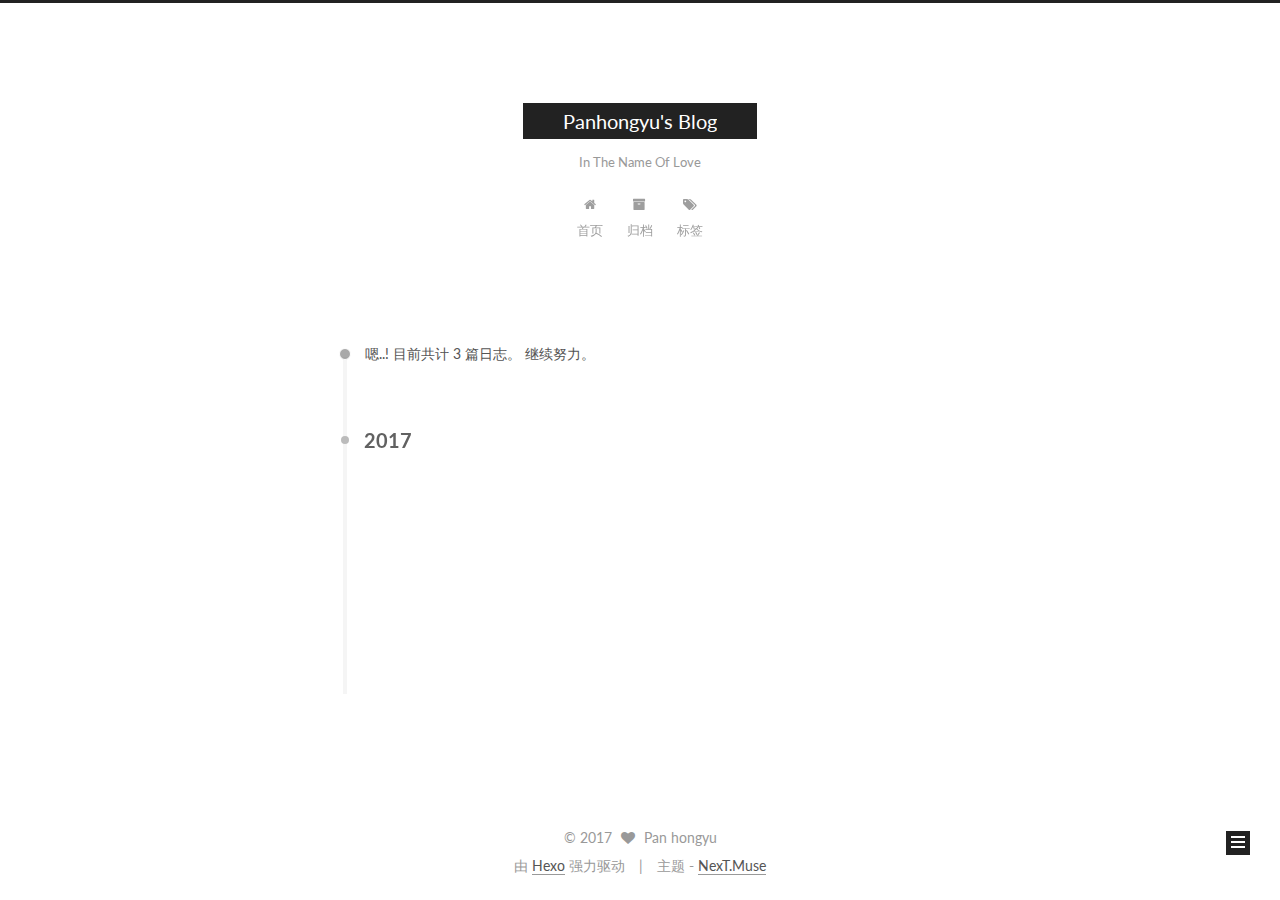
==== commit 725b9ac0: "Site updated: 2017-04-09 00:19:02" ====
--- a/archives/index.html
+++ b/archives/index.html
@@ -75,8 +75,6 @@
 
 
 
-
-  
 
 
   <link rel="alternate" href="/atom.xml" title="Panhongyu's Blog" type="application/atom+xml" />
@@ -496,9 +494,9 @@
 // ������ʱ���´�0��ʼȡֵ��+1
     var m = time.getMonth() + 1;
  //�����Լ����͵Ĵ���ʱ��������ֵ
-    var t = "��ʾ����"+(time.getFullYear()-2017) + "2017"+ (m-3) + "4"
-              + time.getDate() + "8 " + time.getHours() + "19"
-               + time.getMinutes() + "35" + time.getSeconds() + "3";
+    var t = "��ʾ����"+(time.getFullYear()-2017) + "��" + (m-3) + "��"
+              + time.getDate() + "�� " + time.getHours() + "ʱ"
+               + time.getMinutes() + "��" + time.getSeconds() + "��";
     show.innerHTML = t;
    }, 1000);
   };
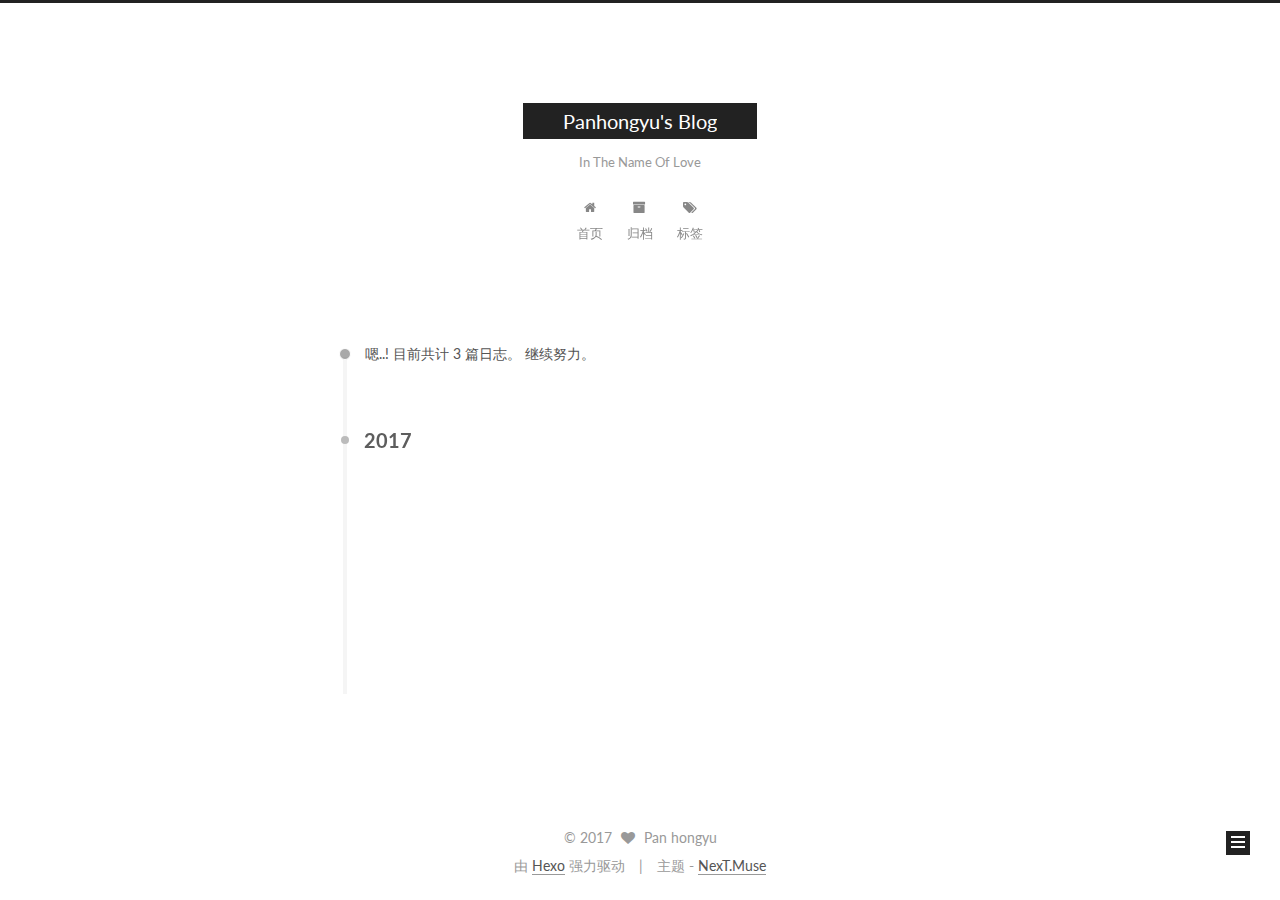
==== commit 5d315b93: "Site updated: 2017-04-09 00:22:05" ====
--- a/archives/index.html
+++ b/archives/index.html
@@ -494,7 +494,7 @@
 // ������ʱ���´�0��ʼȡֵ��+1
     var m = time.getMonth() + 1;
  //�����Լ����͵Ĵ���ʱ��������ֵ
-    var t = "��ʾ����"+(time.getFullYear()-2017) + "��" + (m-3) + "��"
+    var t = "Pan's blog has survived"+(time.getFullYear()-2017) + "��" + (m-3) + "��"
               + time.getDate() + "�� " + time.getHours() + "ʱ"
                + time.getMinutes() + "��" + time.getSeconds() + "��";
     show.innerHTML = t;
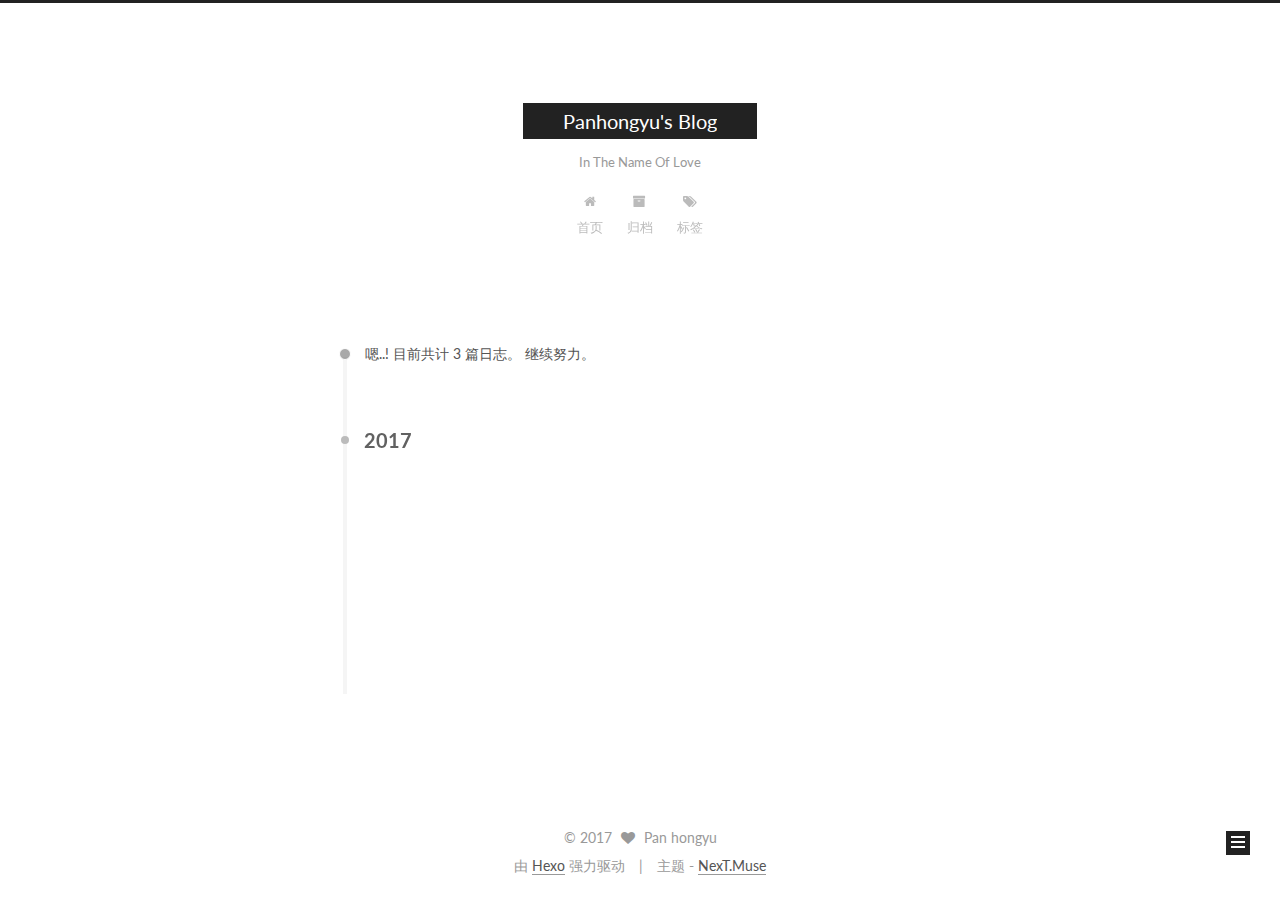
==== commit d9238bf0: "Site updated: 2017-04-09 00:31:34" ====
--- a/archives/index.html
+++ b/archives/index.html
@@ -486,23 +486,6 @@
 </div>
 
 
-<script type="text/javascript">  
- window.onload = function() {
-    var show = document.getElementById("show");
-   setInterval(function() {
-    var time = new Date();
-// ������ʱ���´�0��ʼȡֵ��+1
-    var m = time.getMonth() + 1;
- //�����Լ����͵Ĵ���ʱ��������ֵ
-    var t = "Pan's blog has survived"+(time.getFullYear()-2017) + "��" + (m-3) + "��"
-              + time.getDate() + "�� " + time.getHours() + "ʱ"
-               + time.getMinutes() + "��" + time.getSeconds() + "��";
-    show.innerHTML = t;
-   }, 1000);
-  };
-</script> 
-<div id="show"></div>
-
         
 
         
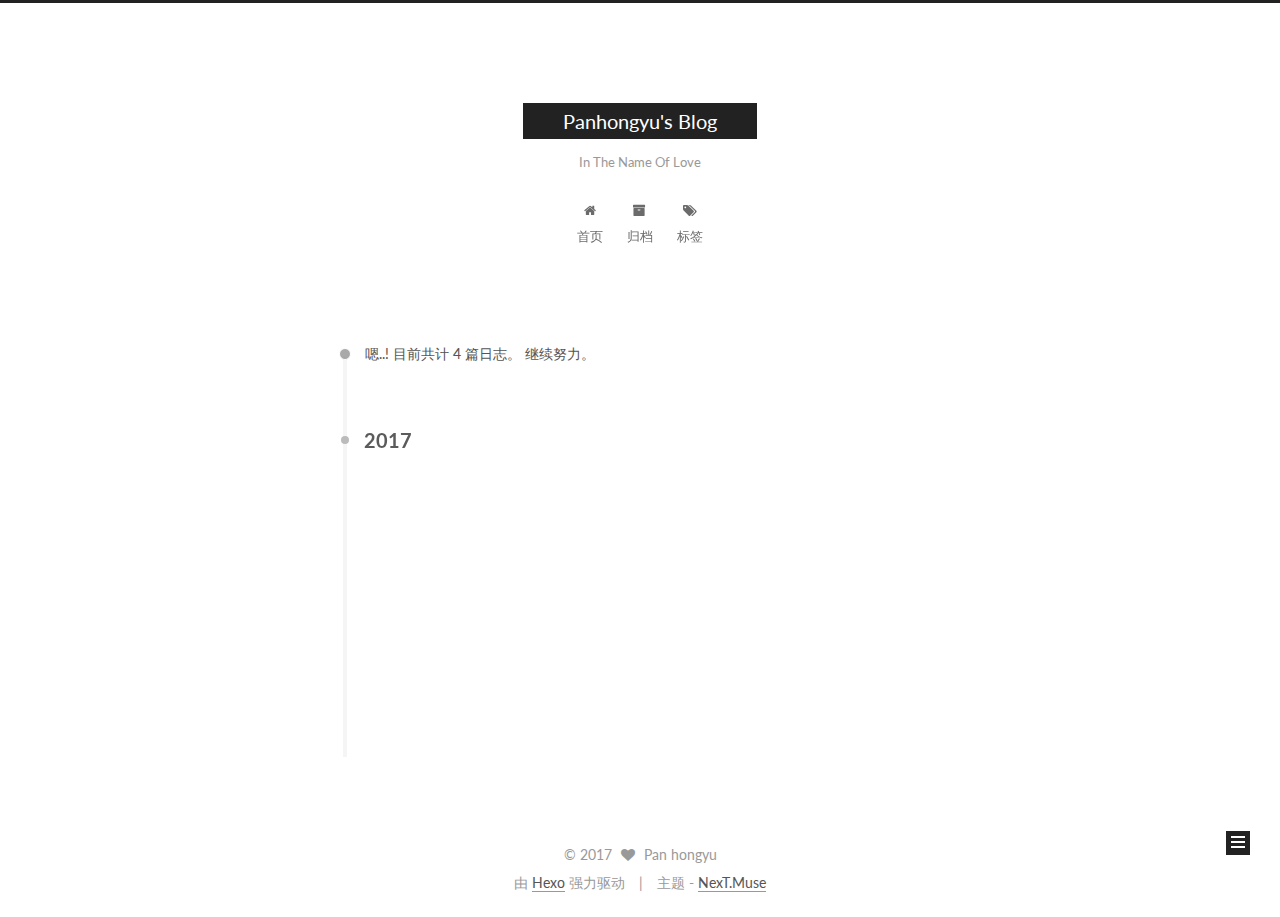
==== commit 9ebcaa7e: "Site updated: 2017-05-18 13:31:19" ====
--- a/archives/index.html
+++ b/archives/index.html
@@ -91,7 +91,7 @@
 
 <meta property="og:type" content="website">
 <meta property="og:title" content="Panhongyu's Blog">
-<meta property="og:url" content="http://yoursite.com/archives/index.html">
+<meta property="og:url" content="http://www.panhongyu.com/archives/index.html">
 <meta property="og:site_name" content="Panhongyu's Blog">
 <meta name="twitter:card" content="summary">
 <meta name="twitter:title" content="Panhongyu's Blog">
@@ -122,7 +122,7 @@
 
 
 
-  <link rel="canonical" href="http://yoursite.com/archives/"/>
+  <link rel="canonical" href="http://www.panhongyu.com/archives/"/>
 
 
 
@@ -246,7 +246,7 @@
       
         
       
-      嗯..! 目前共计 3 篇日志。 继续努力。
+      嗯..! 目前共计 4 篇日志。 继续努力。
     </span>
 
     
@@ -260,6 +260,43 @@
         <div class="collection-title">
           <h2 class="archive-year motion-element" id="archive-year-2017">2017</h2>
         </div>
+      
+      
+
+      
+
+  <article class="post post-type-normal" itemscope itemtype="http://schema.org/Article">
+    <header class="post-header">
+
+      <h1 class="post-title">
+        
+            <a class="post-title-link" href="/2017/05/02/Come-And-Go/" itemprop="url">
+              
+                <span itemprop="name">Come And Go</span>
+              
+            </a>
+        
+      </h1>
+
+      <div class="post-meta">
+        <time class="post-time" itemprop="dateCreated"
+              datetime="2017-05-02T13:03:22+08:00"
+              content="2017-05-02" >
+          05-02
+        </time>
+      </div>
+
+    </header>
+  </article>
+
+
+
+    
+
+      
+      
+      
+
       
       
 
@@ -413,7 +450,7 @@
           
             <div class="site-state-item site-state-posts">
               <a href="/archives">
-                <span class="site-state-item-count">3</span>
+                <span class="site-state-item-count">4</span>
                 <span class="site-state-item-name">日志</span>
               </a>
             </div>
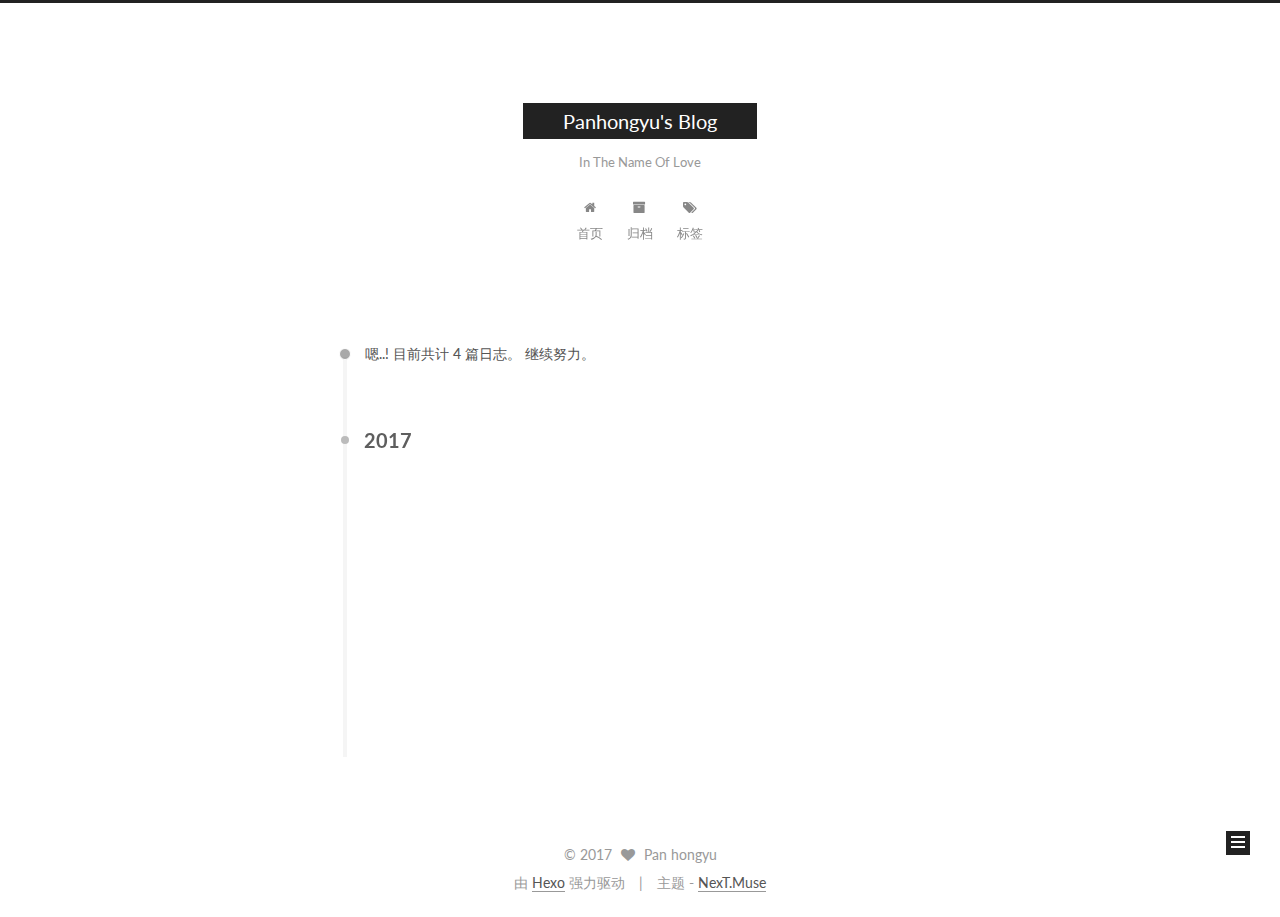
==== commit 0c2c9433: "Site updated: 2017-05-18 13:53:40" ====
--- a/archives/index.html
+++ b/archives/index.html
@@ -139,6 +139,16 @@
 
 
 
+  <script type="text/javascript">
+    var _hmt = _hmt || [];
+    (function() {
+      var hm = document.createElement("script");
+      hm.src = "https://hm.baidu.com/hm.js?090bfa394eae9fa32c1ed92d39f63f20";
+      var s = document.getElementsByTagName("script")[0];
+      s.parentNode.insertBefore(hm, s);
+    })();
+  </script>
+
 
 
 
@@ -523,6 +533,33 @@
 </div>
 
 
+<script>
+var _hmt = _hmt || [];
+(function() {
+  var hm = document.createElement("script");
+  hm.src = "https://hm.baidu.com/hm.js?090bfa394eae9fa32c1ed92d39f63f20";
+  var s = document.getElementsByTagName("script")[0]; 
+  s.parentNode.insertBefore(hm, s);
+})();
+</script>
+
+ <script type="text/javascript">  
+ window.onload = function() {
+    var show = document.getElementById("show");
+   setInterval(function() {
+    var time = new Date();
+// ������ʱ���´�0��ʼȡֵ��+1
+    var m = time.getMonth() + 1;
+ //�����Լ����͵Ĵ���ʱ��������ֵ
+    var t = "�����粻ƽ�˾� "+(time.getFullYear()-2017) + "��" + (m-3) + "��"
+              + time.getDate() + "�� " + time.getHours() + "ʱ"
+               + time.getMinutes() + "��" + time.getSeconds() + "��";
+    show.innerHTML = t;
+   }, 1000);
+  };
+</script>
+<div id="show"></div>
+
         
 
         
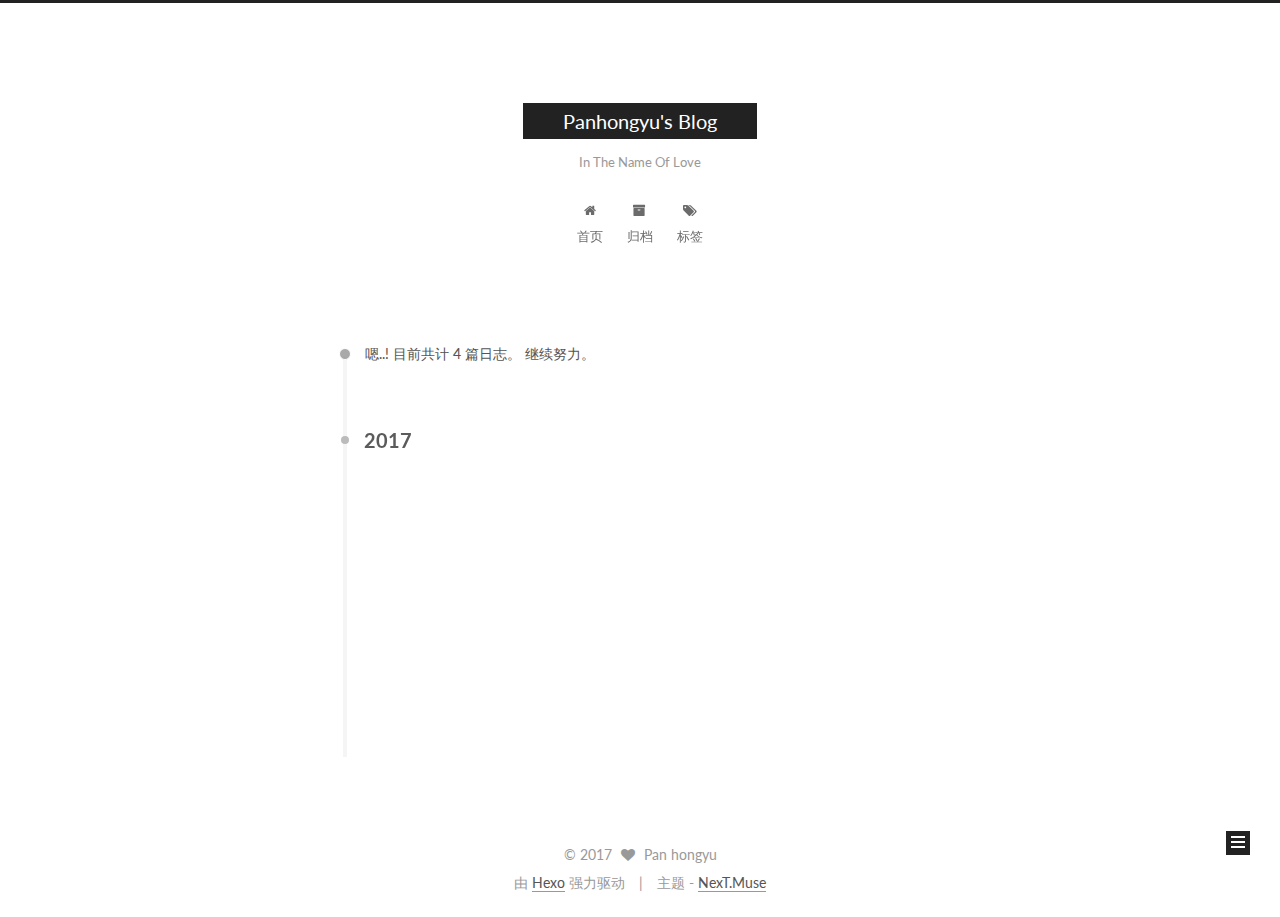
==== commit 221b972c: "Site updated: 2017-05-18 14:08:53" ====
--- a/archives/index.html
+++ b/archives/index.html
@@ -448,7 +448,7 @@
       <section class="site-overview sidebar-panel sidebar-panel-active">
         <div class="site-author motion-element" itemprop="author" itemscope itemtype="http://schema.org/Person">
           <img class="site-author-image" itemprop="image"
-               src="/images/avatar.gif"
+               src="http://m.qpic.cn/psb?/V12Dp8Pe3uObGt/.0dZtmVR.6ExsKXkUTZ8hbvvRtwu4B9NaRUL66CU.kg!/c/dBYAAAAAAAAA"
                alt="Pan hongyu" />
           <p class="site-author-name" itemprop="name">Pan hongyu</p>
            
@@ -548,10 +548,8 @@
     var show = document.getElementById("show");
    setInterval(function() {
     var time = new Date();
-// ������ʱ���´�0��ʼȡֵ��+1
     var m = time.getMonth() + 1;
- //�����Լ����͵Ĵ���ʱ��������ֵ
-    var t = "�����粻ƽ�˾� "+(time.getFullYear()-2017) + "��" + (m-3) + "��"
+    var t = "�����粻ƽ�˾� "+ (time.getFullYear()-2017) + "��" + (m-4) + "��"
               + time.getDate() + "�� " + time.getHours() + "ʱ"
                + time.getMinutes() + "��" + time.getSeconds() + "��";
     show.innerHTML = t;
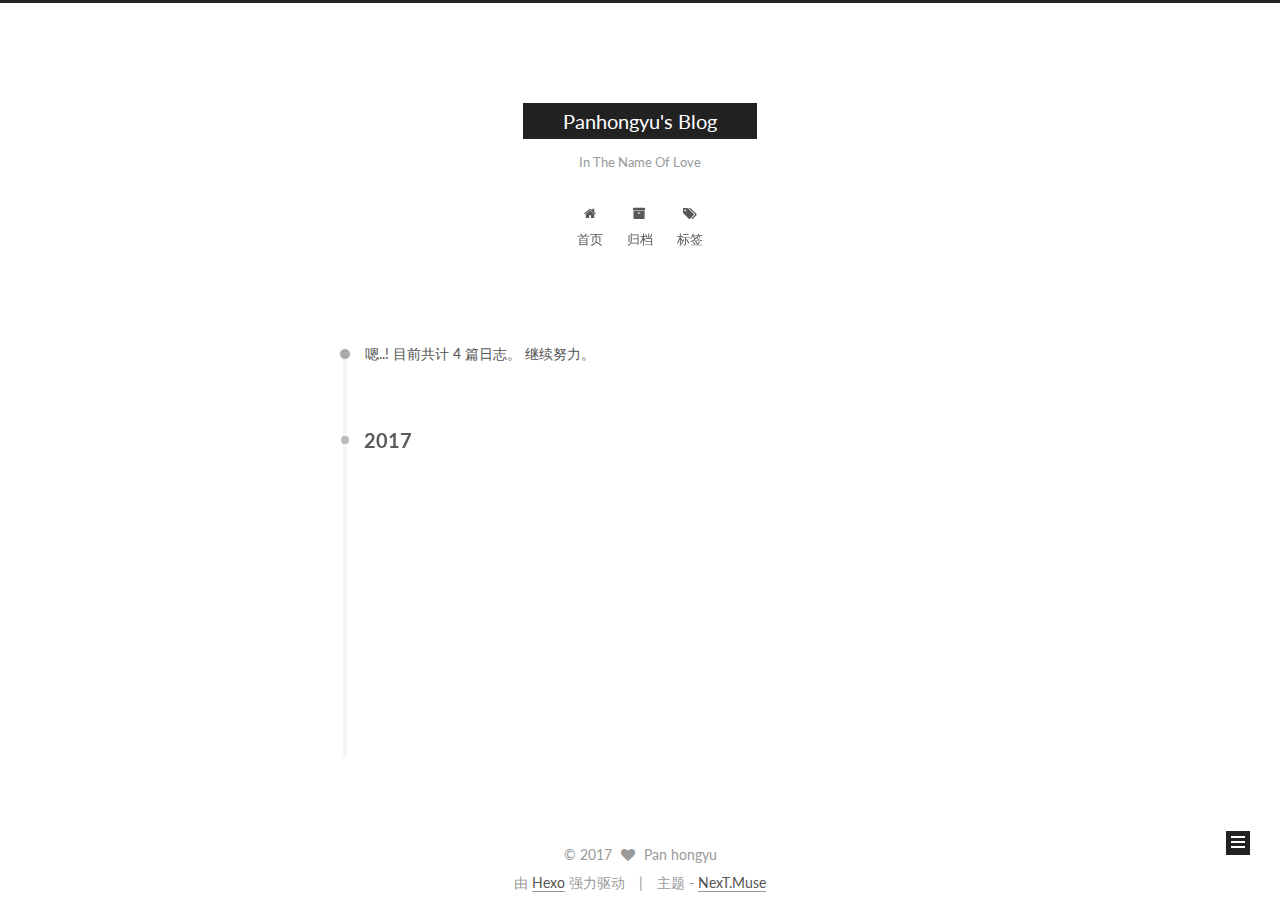
==== commit ce233f3f: "Site updated: 2017-05-18 14:42:51" ====
--- a/archives/index.html
+++ b/archives/index.html
@@ -448,7 +448,7 @@
       <section class="site-overview sidebar-panel sidebar-panel-active">
         <div class="site-author motion-element" itemprop="author" itemscope itemtype="http://schema.org/Person">
           <img class="site-author-image" itemprop="image"
-               src="http://m.qpic.cn/psb?/V12Dp8Pe3uObGt/.0dZtmVR.6ExsKXkUTZ8hbvvRtwu4B9NaRUL66CU.kg!/c/dBYAAAAAAAAA"
+               src="/images/avatar.gif"
                alt="Pan hongyu" />
           <p class="site-author-name" itemprop="name">Pan hongyu</p>
            
@@ -548,14 +548,15 @@
     var show = document.getElementById("show");
    setInterval(function() {
     var time = new Date();
-    var m = time.getMonth() + 1;
-    var t = "�����粻ƽ�˾� "+ (time.getFullYear()-2017) + "��" + (m-4) + "��"
-              + time.getDate() + "�� " + time.getHours() + "ʱ"
-               + time.getMinutes() + "��" + time.getSeconds() + "��";
+    var m = time.getMonth(); 
+    var t = "�����粻ƽ�˾�" + (time.getFullYear()-2017) + "��" + (m-4) + "��" 
+	+ ��time.getDate()-7�� + "�� " + time.getHours() + "ʱ" 
+	+ time.getMinutes() + "��" + time.getSeconds() + "��" ;
     show.innerHTML = t;
    }, 1000);
   };
 </script>
+
 <div id="show"></div>
 
         
--- a/css/main.css
+++ b/css/main.css
@@ -1691,7 +1691,7 @@
   width: 4px;
   height: 4px;
   border-radius: 50%;
-  background: #692e1a;
+  background: #946b2a;
 }
 .links-of-blogroll {
   font-size: 13px;
